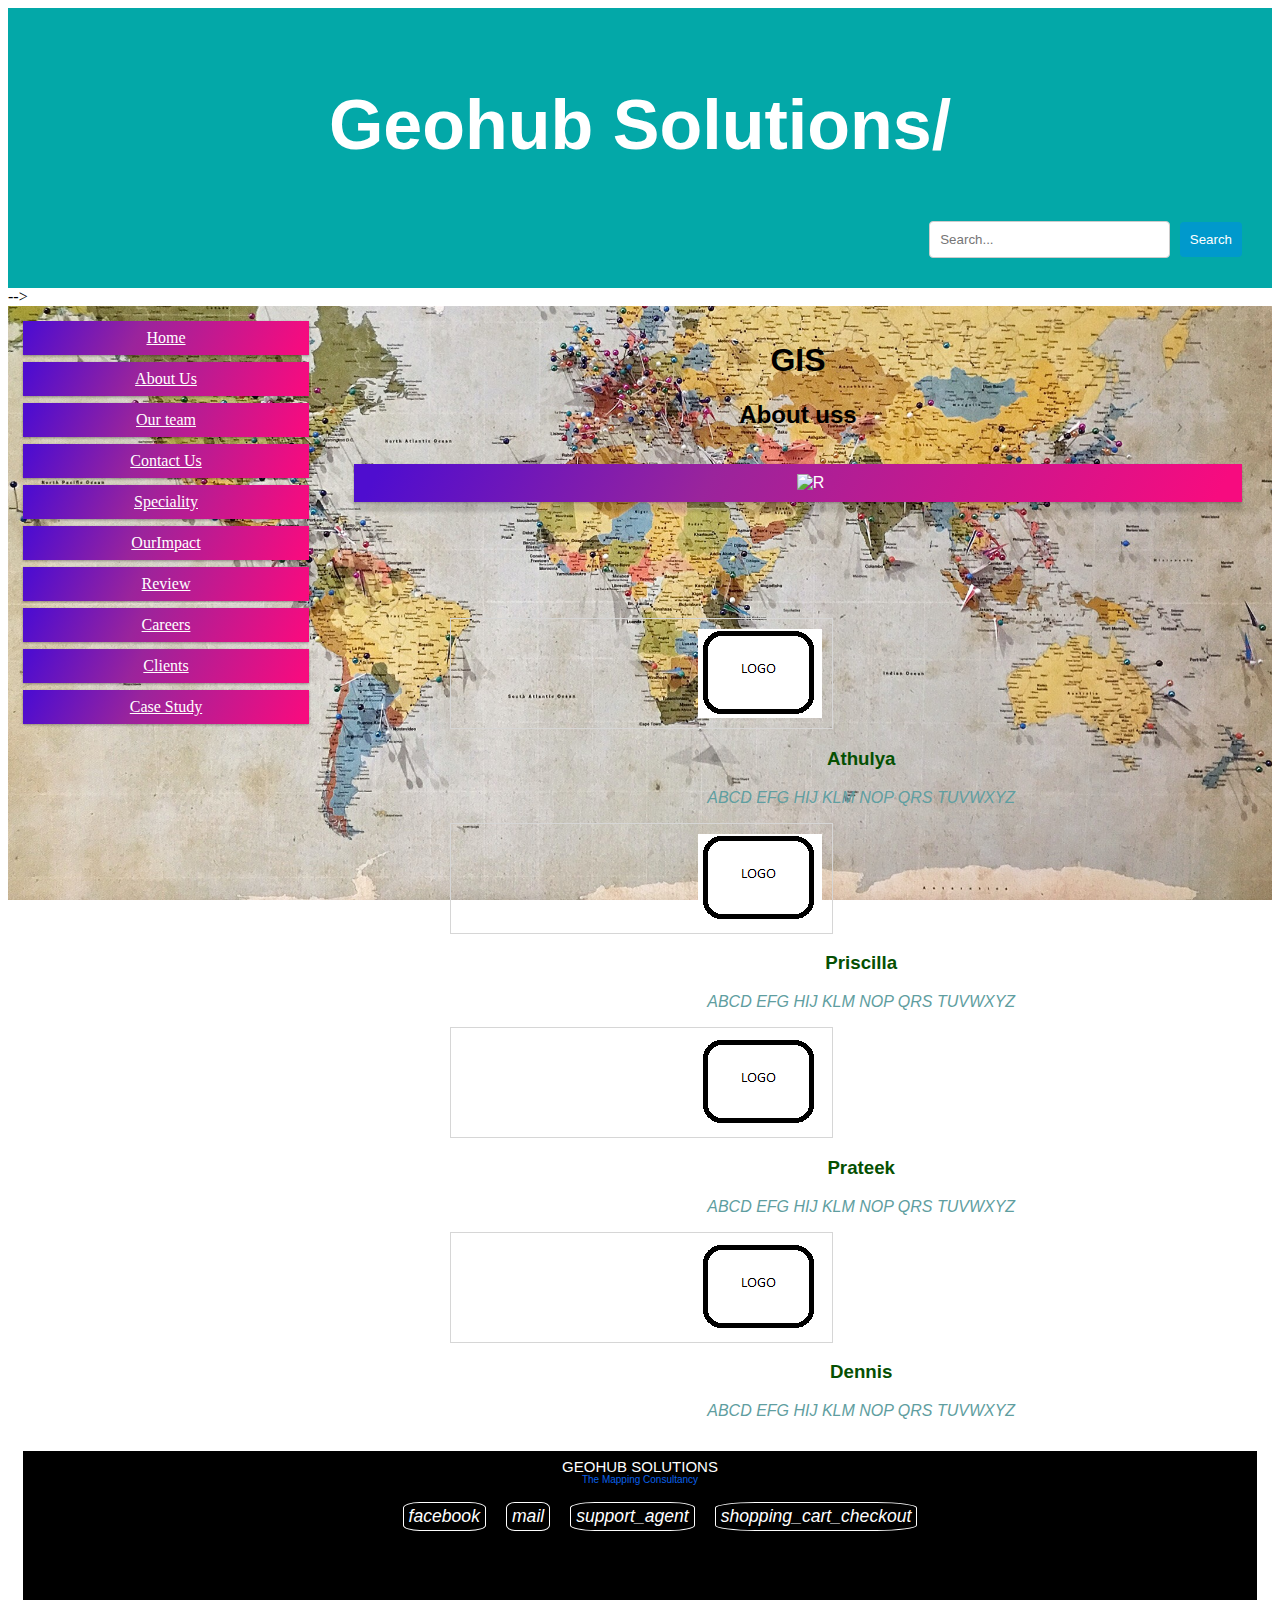
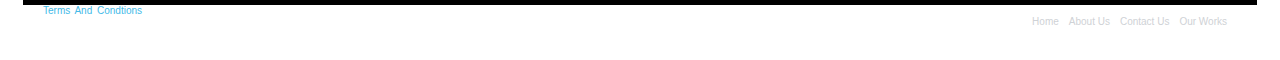
==== AboutUs.html @ e0e08eae "vb" ====
<!DOCTYPE html>
<html>
<head>
<meta name="viewport" content="width=device-width, initial-scale=1.0">
<link rel="stylesheet" href="css.css">

</head>
<body>
   <!-- Header 
    Owner: Athulya
   -->
<div class="header">
  <h1>Geohub Solutions/</h1>
      <!--  Search Bar
    Owner:Prateek
    From: www.w3schools.com
       -->
  <div class="searchc">
    <input type="text" id="search" name="search" placeholder="Search...">
    <button type="submit">Search</button>
  </div>
</div>
          <!-- Prateek's Code ends here  -->

       -->
<div class="wrapper">
  <div class="row">
  <div class="col-3 col-s-3 menu">
    <ul>
      <li><a href="index.html">Home</a></li>
      <li><a href="AboutUs.html">About Us</a></li>
      <li><a href="OurTeam.html">Our team</a></li>
      <li><a href="ContactUs.html">Contact Us</a></li>
      <li><a href="Speciality.html">Speciality</a></li>
      <li><a href="OurImpact.html">OurImpact</a></li>
      <li><a href="Review.html">Review</a></li>
      <li><a href="Careers.html">Careers</a></li>
      <li><a href="Clients.html">Clients</a></li>
      <li><a href="CaseStudy.html">Case Study</a></li>

    </ul>
  </div>
      <!--   Content of the page
             Owner:
             From:
       -->
  <div class="col-6 col-s-9">
    <h1>GIS</h1>
    <h2>About uss</h2>

      <div class="col-3 col-s-12">
    <div class="aside">
      <!--   
       -->
        <img src="AboutUS.jpg" alt="R" > 
    </div>
  </div>

      <!-- LOGO Starts from here where we have uses images of our favourite cartoons  
           Owner: Athulya
      -->
      </div>
      <div class="us">
        <img class="figure" src="images/LOGO.png" alt="Emmanuel">
        <h3 class="aboutname">Emmanuel</h3>
        <p class="about">ABCD EFG HIJ KLM NOP QRS TUVWXYZ</p>

      </div>
      <div class="us">
        <img class="figure" src="images/LOGO.png" alt="Emmanuel">
        <h3 class="aboutname">Athulya</h3>
        <p class="about">ABCD EFG HIJ KLM NOP QRS TUVWXYZ</p>
      </div>
      <div class="us">
        <img class="figure" src="images/LOGO.png" alt="Emmanuel">
        <h3 class="aboutname">Priscilla</h3>
        <p class="about">ABCD EFG HIJ KLM NOP QRS TUVWXYZ</p>
      </div>
      <div class="us">
        <img class="figure" src="images/LOGO.png" alt="Emmanuel">
        <h3 class="aboutname">Prateek</h3>
        <p class="about">ABCD EFG HIJ KLM NOP QRS TUVWXYZ</p>

      </div>
      <div class="us">
        <img class="figure" src="images/LOGO.png" alt="Emmanuel">
        <h3 class="aboutname">Dennis</h3>
        <p class="about">ABCD EFG HIJ KLM NOP QRS TUVWXYZ</p>

      </div>
 </div>
  </div>
  </div>
   <!-- Athulya's Code ends here -->

        </footer> 

            <!-- Priscilla footer
        source: https://www.w3schools.com/icons/default.asp 
     -->
          
    <div class="col-6 col-s-12">
      <footer >
        <div class="footer_start">
            <h3>GEOHUB SOLUTIONS</h3>
            <p> The Mapping Consultancy </p>
            <ul class = "footer_media">
                <li><a href="ContactUs.html"><i class="material-icons">facebook</i></a></li></li>
                <li><a href="ContactUs.html"><i class="material-icons">mail</i></a></li></li>
                <li><a href="ContactUs.html"><i class="material-icons">support_agent</i></a></li></li>
                <li><a href="ContactUs.html"><i class="material-icons">shopping_cart_checkout</i></a></li></li>
            </ul>
        </div>
        <div class="footer_copyright">
            <p><a href="index.html">Terms and condtions</a></p>
            <div class = footer_menu>
                <ul class="f-menu">
                    <li><a href="index.html">Home</a></li>
                    <li><a href="AboutUs.html">About Us</a></li>
                    <li><a href="ContactUs.html">Contact Us</a></li>
                    <li><a href="OurImpact.html">Our Works</a></li>
                </ul>
            </div>
        </div>
      </footer>
    </div>
</body>
</html>
---- css.css ----
* {
    box-sizing: border-box;
    font-family: sans-serif;
  }
  body{
    font-family: Cambria, Cochin, Georgia, Times, 'Times New Roman', serif;
}
  .row::after {
    content: "";
    clear: both;
    display: table;
    background-image: linear-gradient(currentColor, currentColor);
    background-position: 0% 100%;
  }
  
  [class*="col-"] {
    float: left;
    padding: 15px;
  }

.row::after {
  content: "";
  clear: both;
  display: table;   
  background-image: linear-gradient(currentColor, currentColor);
  background-position: 0% 100%;
}

[class*="col-"] {
  float: left;
  padding: 15px;
}


html {
  font-family:Cambria, Cochin, Georgia, Times, 'Times New Roman', serif;
}


.menu ul {
  list-style-type: none;
  margin: 0;
  padding: 0;
  font-family: Cambria, Cochin, Georgia, Times, 'Times New Roman', serif;
}

.menu li {
  padding: 8px;
  margin-bottom: 7px;
  background: linear-gradient(298deg,#f70b7f 3%,#9a249c 60%,#4f0dcf 97%);
  color: #ffffff;
  box-shadow: 0 1px 3px rgba(0,0,0,0.12), 0 1px 2px rgba(0,0,0,0.24);
}

.menu li a{
  color:white;
  cursor: pointer;
  display: inline-block;
  transition: all 0.3s;
  font-family: Cambria, Cochin, Georgia, Times, 'Times New Roman', serif;
}
.aside {
  background: linear-gradient(298deg,#f70b7f 3%,#9a249c 60%,#4f0dcf 97%);
  padding-left: 35px;
  padding-top: 10px;
  padding-bottom: 10px;
  padding-right: 10px;
  color: #ffffff;
  box-shadow: 0 10px 3px rgba(0,0,0,0.12), 0 1px 2px rgba(0,0,0,0.24);
}

.header {
  background-color: #03a8a8;
  padding: 30px;
  text-align: center;
  font-size: 35px;
  color: white;
  background-image: url("images/mount.jpg");
  background-attachment: fixed;
}

.header p{
  font-style:italic;
  padding: 0;
  margin: 0;
}

/* For mobile phones: */
[class*="col-"] {
  width: 100%;
}

@media only screen and (min-width: 600px) {
  /* For tablets: */
  .col-s-1 {width: 8.33%;}
  .col-s-2 {width: 16.66%;}
  .col-s-3 {width: 25%;}
  .col-s-4 {width: 33.33%;}
  .col-s-5 {width: 41.66%;}
  .col-s-6 {width: 50%;}
  .col-s-7 {width: 58.33%;}
  .col-s-8 {width: 66.66%;}
  .col-s-9 {width: 75%;}
  .col-s-10 {width: 83.33%;}
  .col-s-11 {width: 91.66%;}
  .col-s-12 {width: 100%;}

}
@media only screen and (mins-width: 768px) {
  /* For desktop: */
  .col-1 {width: 8.33%;}
  .col-2 {width: 16.66%;}
  .col-3 {width: 25%;}
  .col-4 {width: 33.33%;}
  .col-5 {width: 41.66%;}
  .col-6 {width: 50%;}
  .col-7 {width: 58.33%;}
  .col-8 {width: 66.66%;}
  .col-9 {width: 75%;}
  .col-10 {width: 83.33%;}
  .col-11 {width: 91.66%;}
  .col-12 {width: 100%;}

}
ul.li {
    font-family: Cambria, Cochin, Georgia, Times, 'Times New Roman', serif;
}


.careers{
text-align: center;

}
.CareerTitle{
font-weight:bold ;
background-color: lightpink;
}
.option_1{
text-align:center ;
padding: 2px;
background-color: lightcyan;
text-decoration: none;
font-family: Cambria, serif;
margin: 2px;
color: #9a249c ;
}
.option_2{
  text-align:center ;
  padding: 2px;
  background-color: lightblue;
  text-decoration: none;
  font-family: Cambria, serif;
  margin: 2px;
}
.option_3{
    text-align:center ;
    padding: 2px;
    background-color: lightcoral;
    text-decoration: none;
    font-family: Cambria, serif;
    margin: 2px;
  }
  .option_4{
    text-align:center ;
    padding: 2px;
    background-color: lightcoral;
    text-decoration: none;
    font-family: Cambria, serif;
    margin: 2px;
  }
  .option_5{
    text-align:center ;
    padding: 2px;
    background-color: lightblue;
    text-decoration: none;
    font-family: Cambria, serif;
    margin: 2px;
  }
.mail{
background-color: yellow;
padding: 3px; ;
-webkit-text-fill-color: crimson;
text-decoration: none;
}
  /* Style for seasrch container */
.searchc {
  text-align: right;
  margin-top: 20px;
}
.contact.content.h2{
  font-size: 50px;
}

/* Style for the search input */
.searchc input[type=text] {
  padding: 10px;
  width: 20%; /* Adjust width as needed */
  border: 1px solid #ccc;
  border-radius: 4px;
  box-sizing: border-box; /* Ensure padding doesn't increase width */
}

/* Style for the search button */
.searchc button {
  padding: 10px 10px;
  background-color: #0099cc;
  color: white;
  border: none;
  border-radius: 4px;
  cursor: pointer;


}

/*dennis*/
.logo{position:absolute;
top:10px;
left:10px;}

.wrapper{
min-width: 100%;
margin:0px auto;
background-color: dimgray;
background-image:url("images/andrew-stutesman-l68Z6eF2peA-unsplash.jpg");
background-position:center;
background-size: 100%;
font-family: 'Times New Roman', Times, serif;
text-align: center;

background-attachment: fixed;
background-size: cover;
          overflow-x: hidden;
          display: block;



}
/* .footer{
  position:bottom;
  bottom:0px}
.footer .footer-content {
/* max-width: 600px;  */
/*margin: 0 auto;
display: flexbox;
justify-content: space-between;
background-color: beige;
  margin-bottom:2px;
/* flex-direction: row; */

/*

.footer-content .footer-column ul {
list-style: none;
padding: 0;
background-color: beige;

/* text-decoration: none; */

/*
.footer-column ul li {
margin-bottom: 8px;
text-decoration: none;
}

.footer-column ul li a {
text-decoration: none;
color: #333;
transition: color 0.3s ease;
}

.footer-column ul li a:hover {
color: #555;
}
@media only screen and (min-width: 768px){
.footer-column{
  flex-direction:column;
}
.footer-content{
  flex-direction:column;
}

.footer ul li a{
    width: 100%;
    text-align: center;
}} */
.figure{
  display: block;
  margin: 0px;
  padding: 10px;
  text-align: left;
  border: 1px solid #d6d6d6;
  padding-left:30%;
  
  }
  
  .aboutheader {
  position: relative;
  padding: 200px 0; }
  
  .reviewback{background-image: url(images/blackback.png) ;
  background-attachment: fixed;
  background-size: cover;
            overflow-x: hidden;}
  .reviewper1{background-image: url("images/peopler.png");
  padding: 50px;
  margin-top: 10%;
  margin-bottom: 25%;
  margin-left: 25%;
  margin-right: 25%;
  
  }
  .reviewper2{font-family: Impact, Haettenschweiler, 'Arial Narrow Bold', sans-serif;
  font-style: italic;
  font-size: large;
  color: gold
  ;display: block;
  padding: 30px ;
  float:left;
  }
  .reviewper3{align-items: center;
  display:block;}
.aboutname{
font-family: Verdana, Geneva, Tahoma, sans-serif;
color: #055002;
font-weight: bold;
}

.us{margin-left: 35%;
display: block
;align-content: center;}

.about{font-family: 'Gill Sans', 'Gill Sans MT', Calibri, 'Trebuchet MS', sans-serif;
color: cadetblue;
font-style: italic;
}
/* Priscilla */

.footer{
  position: absolute;
  bottom: 0;
  left: 0;
  right: 0;
  background: rgb(225, 135, 239);
  height: auto;
  /* width: 100vw; */
  padding-top: 40px;
  color: rgb(13, 2, 72);
}
.footer_start{
  display: flex;
  align-items: center;
  justify-content: center;
  flex-direction: column;
  text-align: center;
  background-color:black ;
}
.footer_start h3{
  font-size:15px;;
  font-weight: 500;
  text-transform: capitalize;
  line-height: 1px;
  padding-bottom: 2px;
  margin-bottom: 0%;
}
.footer_start p{
  max-width: 500px;
  margin: 10px auto;
  line-height: 1px;
  font-size: 10px;
  color: #0a60ea;
}
.footer_media{
  list-style: none;
  display: flex;
  align-items:baseline;
  justify-content: center;
  margin: 1rem 0 3rem 0;
}
.footer_media ul{
  display: flex;
}
.footer_media li{
  margin: 0 10px;
}
.footer_media a{
  text-decoration: none;
  color: #fff;
  border: 1.1px solid white;
  padding: 5px;
  border-radius: 20%;

}
.footer_media a i{
  font-size: 1.1rem;
  width: 20px;
  transition: color .25s ease;
}
.footer_media a:hover i{
  color: rgb(61, 3, 65);
}
.footer_copyright{
  background: #000;
  /* width: 100vw; */
  padding: 20px;
  padding-bottom: 10px;
  text-align: center;
}
.footer_copyright p{
  float: left;
  font-size: 10px;
  word-spacing: 2px;
  text-transform: capitalize;
}
.footer_copyright p a{
  color:#44bae8;
  font-size: 10px;
  text-decoration: none;
}
.footer_copyright span{
  text-transform: uppercase;
  opacity: .4;
  font-weight: 200;
}
.footer_menu{
  float:right;

}
.footer_menu ul{
  display: flex;
}
.footer_menu ul li{
padding-right: 10px;
display: block;
}
.footer_menu ul li a{
  color: #cfd2d6;
  text-decoration: none;
  font-size: 10px;
}
.footer_menu ul li a:hover{
  color: #27bcda;
}  
@media (max-width:700px) {
  .footer_menu ul{
    display: flex;
    flex-direction: column;
    margin-top: 10px;
    margin-bottom: 20px;
  }
  .footer_media {
    
      display: flex;
      flex-direction: column;
      margin-top: 10px;
      margin-bottom: 20px;
    
  }
  }
  .remote{
    color: #4f0dcf;
    font-weight: 300;
    text-align: center;
    padding: 12px;
  }
  .remote_header{
    color:#9a249c;
    font-style:italic ;
    text-align: center;

  }

  .overview p{
    color: #000;
    font-family:'Lucida Sans', 'Lucida Sans Regular', 'Lucida Grande', 'Lucida Sans Unicode', Geneva, Verdana, sans-serif;
    text-align: left;
  }
  .remote_image{
    height: auto;
    width: 50%;
  }
/*athulya contact*/
  .image{
    background-image:url("images/as-1.png");
    background-repeat: no-repeat;
    background-size: cover;
  }
  .contact{
  padding-top: 10px;
  padding-right: 90px;
  padding-bottom: 70px;
  padding-left: 80px;
  min-height:100vh;
  text-align:center;

  }
  .content{
    max-width:800px;
    margin:0 auto;

  }
  .content h2{
    font-size:36px;
    
    color:#d6d6d6
  }
  .content p{
    font-size:40px;
    color:#ccc

  }
  .methods{
    display:grid;
    grid-template-columns: auto auto ;
    gap:2px;
  }
 .hmm {
    font-size: larger;
    line-height: 0.8cm;
    padding-left: 60px;
  }
  
  .hmm1{
padding-top: 80px;
line-height: 0.6cm;
  }

.hmm2{
  border: 1px solid #ddd;
  border-radius: 4px;
  padding: 5px;
  width: 412px;
}


.hmm2:hover {
  box-shadow: 0 0 2px 1px rgba(0, 140, 186, 0.5);
}
/* Emmanuel - home - new box */
.newbox{
  float: right;
}
#clickbox1{
  width: 300px;
 height: 200px;
 background: linear-gradient(298deg,#f70b7f 3%,#9a249c 60%,#4f0dcf 97%);
 text-align: center;
 font-size: larger;
 color: #fff;
 cursor: pointer;
 border: 10px solid #fff;
 border-radius: 20px;
 }

#clickbox2{
  width: 300px;
 height: 200px;
 background: linear-gradient(298deg,#f70b7f 3%,#9a249c 60%,#4f0dcf 97%);
 text-align: center;
 font-size: larger;
 color: #fff;
 cursor: pointer;
 border: 10px solid #fff;
 border-radius: 20px;
 }

#clickbox3{
  width: 300px;
 height: 200px;
 background: linear-gradient(298deg,#f70b7f 3%,#9a249c 60%,#4f0dcf 97%);
 text-align: center;
 font-size: larger;
 color: #fff;
 cursor: pointer;
 border: 10px solid #fff;
 border-radius: 20px;
 }
 /* end of new box */

h3{
    color:white;
}
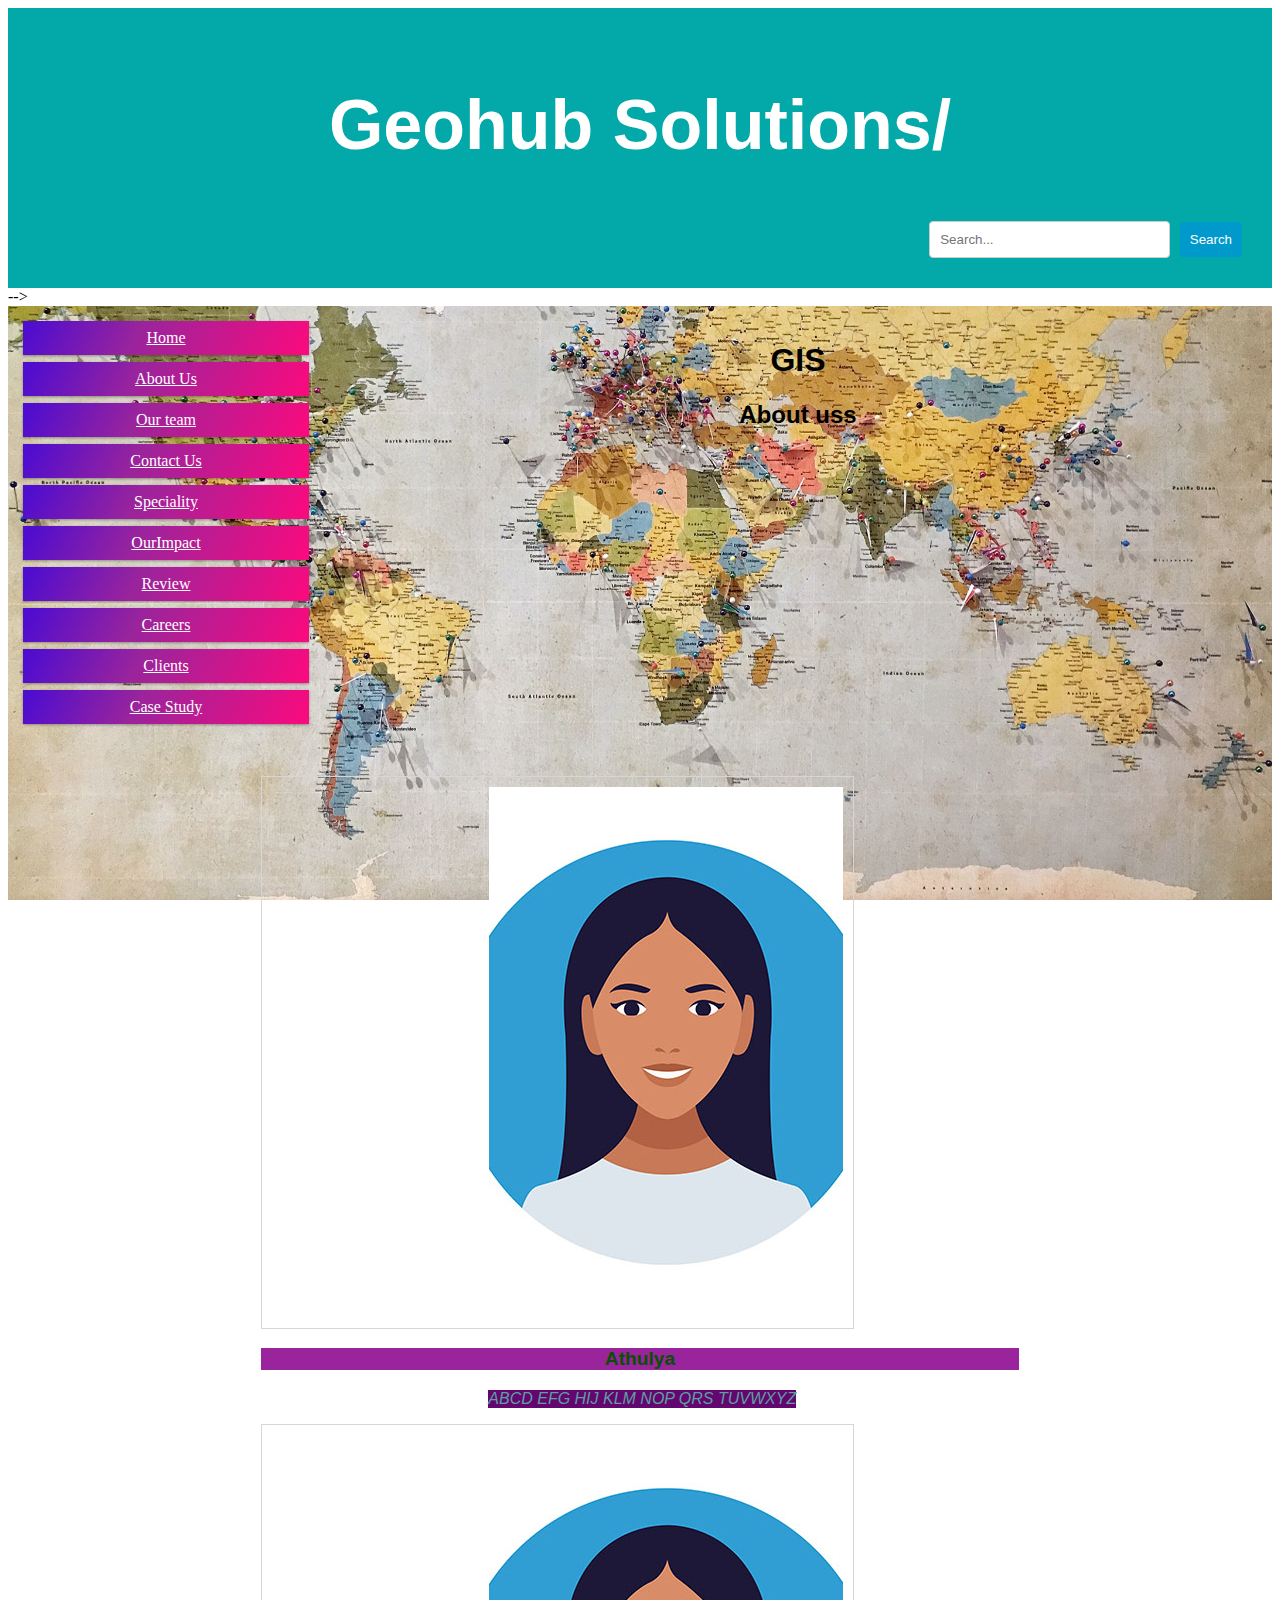
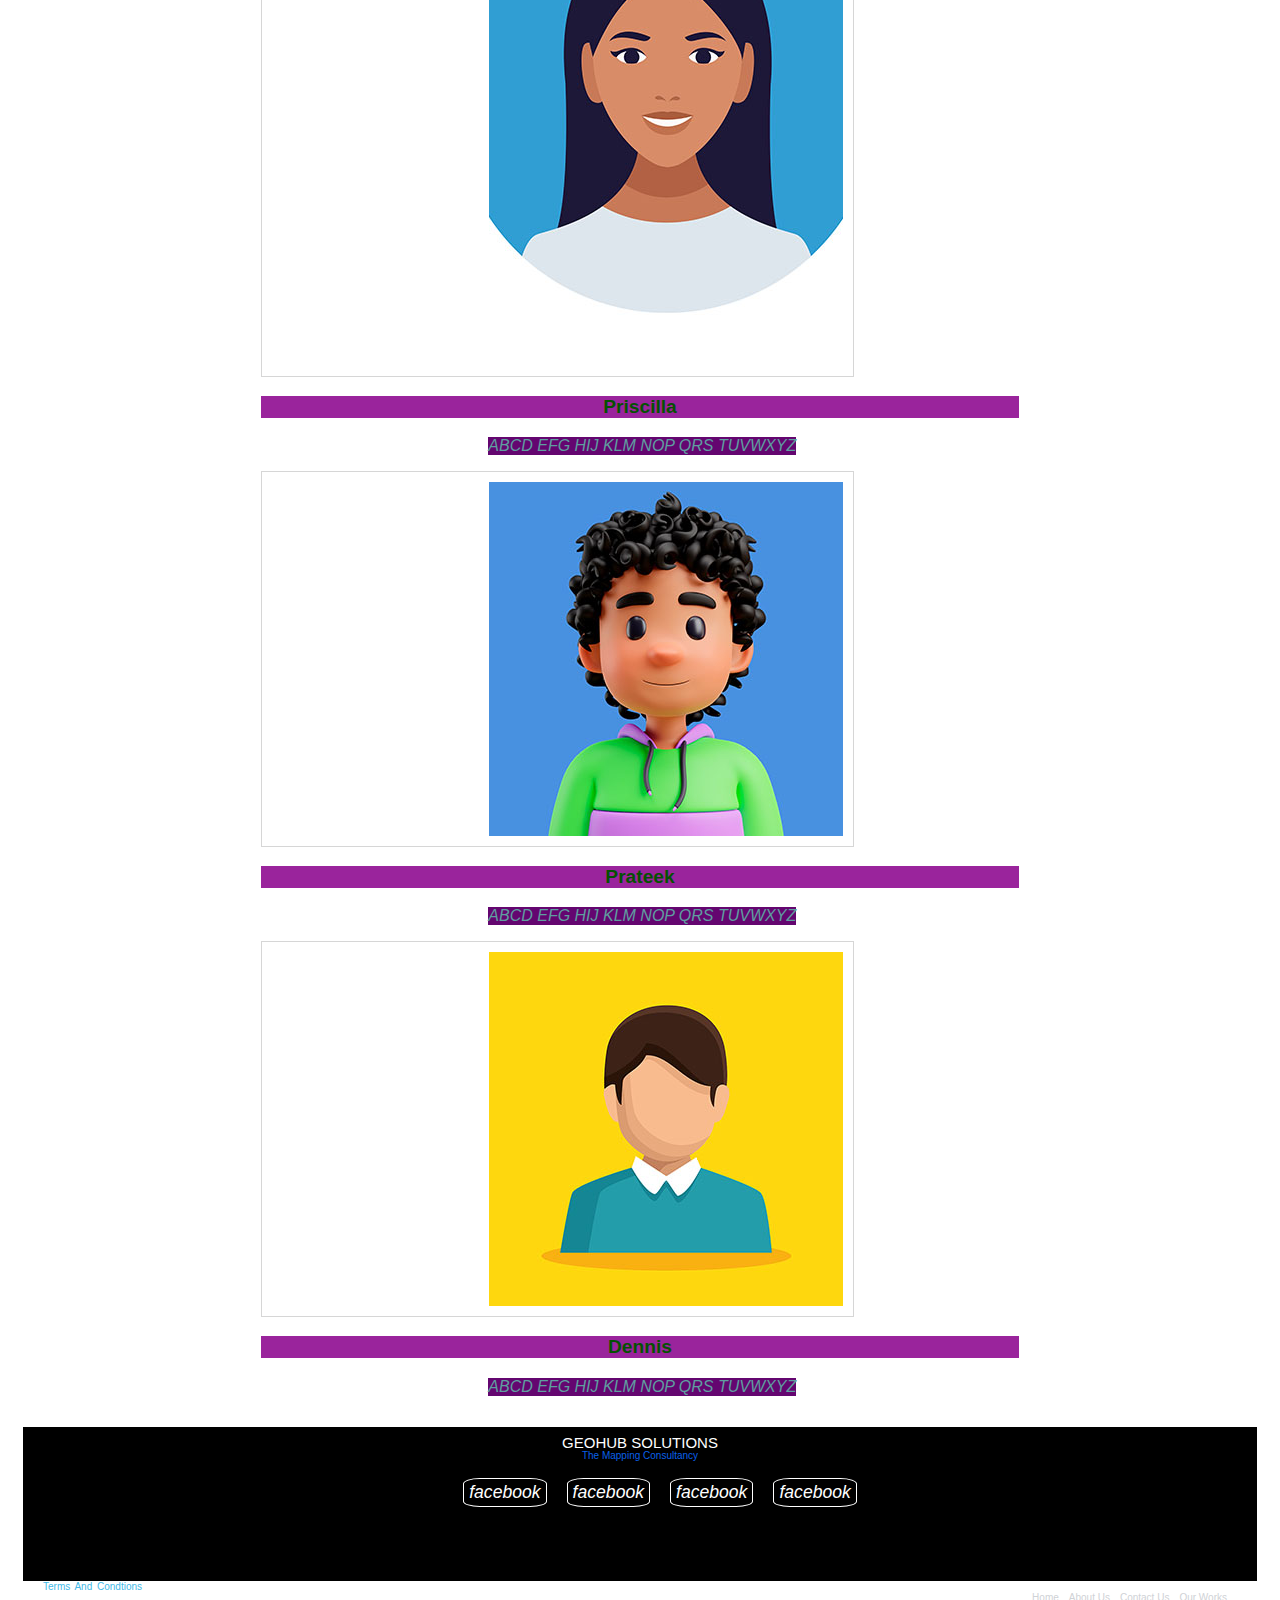
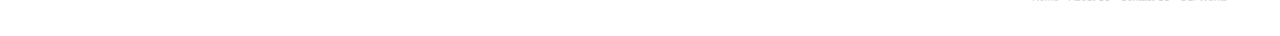
==== commit 92484ef2: "D" ====
--- a/AboutUs.html
+++ b/AboutUs.html
@@ -49,48 +49,46 @@
     <h2>About uss</h2>
 
       <div class="col-3 col-s-12">
-    <div class="aside">
-      <!--   
-       -->
-        <img src="AboutUS.jpg" alt="R" > 
-    </div>
+    
   </div>
 
       <!-- LOGO Starts from here where we have uses images of our favourite cartoons  
            Owner: Athulya
       -->
-      </div>
+      </div >
+      <section class="usmod">
       <div class="us">
-        <img class="figure" src="images/LOGO.png" alt="Emmanuel">
+        <img class="figure" src="images/60111.jpg" alt="Emmanuel">
         <h3 class="aboutname">Emmanuel</h3>
         <p class="about">ABCD EFG HIJ KLM NOP QRS TUVWXYZ</p>
 
       </div>
       <div class="us">
-        <img class="figure" src="images/LOGO.png" alt="Emmanuel">
+        <img class="figure" src="images/2289_SkVNQSBGQU1PIDEwMjgtMTEz.jpg" alt="Emmanuel">
         <h3 class="aboutname">Athulya</h3>
         <p class="about">ABCD EFG HIJ KLM NOP QRS TUVWXYZ</p>
       </div>
       <div class="us">
-        <img class="figure" src="images/LOGO.png" alt="Emmanuel">
+        <img class="figure" src="images/2289_SkVNQSBGQU1PIDEwMjgtMTEz.jpg" alt="Emmanuel">
         <h3 class="aboutname">Priscilla</h3>
         <p class="about">ABCD EFG HIJ KLM NOP QRS TUVWXYZ</p>
       </div>
       <div class="us">
-        <img class="figure" src="images/LOGO.png" alt="Emmanuel">
+        <img class="figure" src="images/9434619.jpg" alt="Emmanuel">
         <h3 class="aboutname">Prateek</h3>
         <p class="about">ABCD EFG HIJ KLM NOP QRS TUVWXYZ</p>
 
       </div>
       <div class="us">
-        <img class="figure" src="images/LOGO.png" alt="Emmanuel">
+        <img class="figure" src="images/60111.jpg" alt="Emmanuel">
         <h3 class="aboutname">Dennis</h3>
         <p class="about">ABCD EFG HIJ KLM NOP QRS TUVWXYZ</p>
-
+</div>
       </div>
  </div>
   </div>
   </div>
+</section>
    <!-- Athulya's Code ends here -->
 
         </footer> 
@@ -105,10 +103,10 @@
             <h3>GEOHUB SOLUTIONS</h3>
             <p> The Mapping Consultancy </p>
             <ul class = "footer_media">
-                <li><a href="ContactUs.html"><i class="material-icons">facebook</i></a></li></li>
-                <li><a href="ContactUs.html"><i class="material-icons">mail</i></a></li></li>
-                <li><a href="ContactUs.html"><i class="material-icons">support_agent</i></a></li></li>
-                <li><a href="ContactUs.html"><i class="material-icons">shopping_cart_checkout</i></a></li></li>
+                <li><a href="#"><i class="material-icons">facebook</i></a></li></li>
+                <li><a href="#"><i class="material-icons">facebook</i></a></li></li>
+                <li><a href="#"><i class="material-icons">facebook</i></a></li></li>
+                <li><a href="#"><i class="material-icons">facebook</i></a></li></li>
             </ul>
         </div>
         <div class="footer_copyright">
@@ -122,8 +120,8 @@
                 </ul>
             </div>
         </div>
-      </footer>
-    </div>
+    </footer>
+  </div>
 </body>
 </html>
  
--- a/css.css
+++ b/css.css
@@ -324,15 +324,30 @@
 font-family: Verdana, Geneva, Tahoma, sans-serif;
 color: #055002;
 font-weight: bold;
-}
-
-.us{margin-left: 35%;
-display: block
-;align-content: center;}
+font-size:larger;
+margin-left: 0%;
+padding-left: 0%;
+background-color: #9a249c;
+
+}
+.usmod{margin-left:20%;
+  align-items: center;
+  margin-right: 20%;
+
+}
+.us{
+display: block;
+align-content: center;
+
+}
 
 .about{font-family: 'Gill Sans', 'Gill Sans MT', Calibri, 'Trebuchet MS', sans-serif;
 color: cadetblue;
 font-style: italic;
+background-color: #640670;
+margin-left: 30%;
+margin-right: 30%;
+width: max-content;
 }
 /* Priscilla */
 
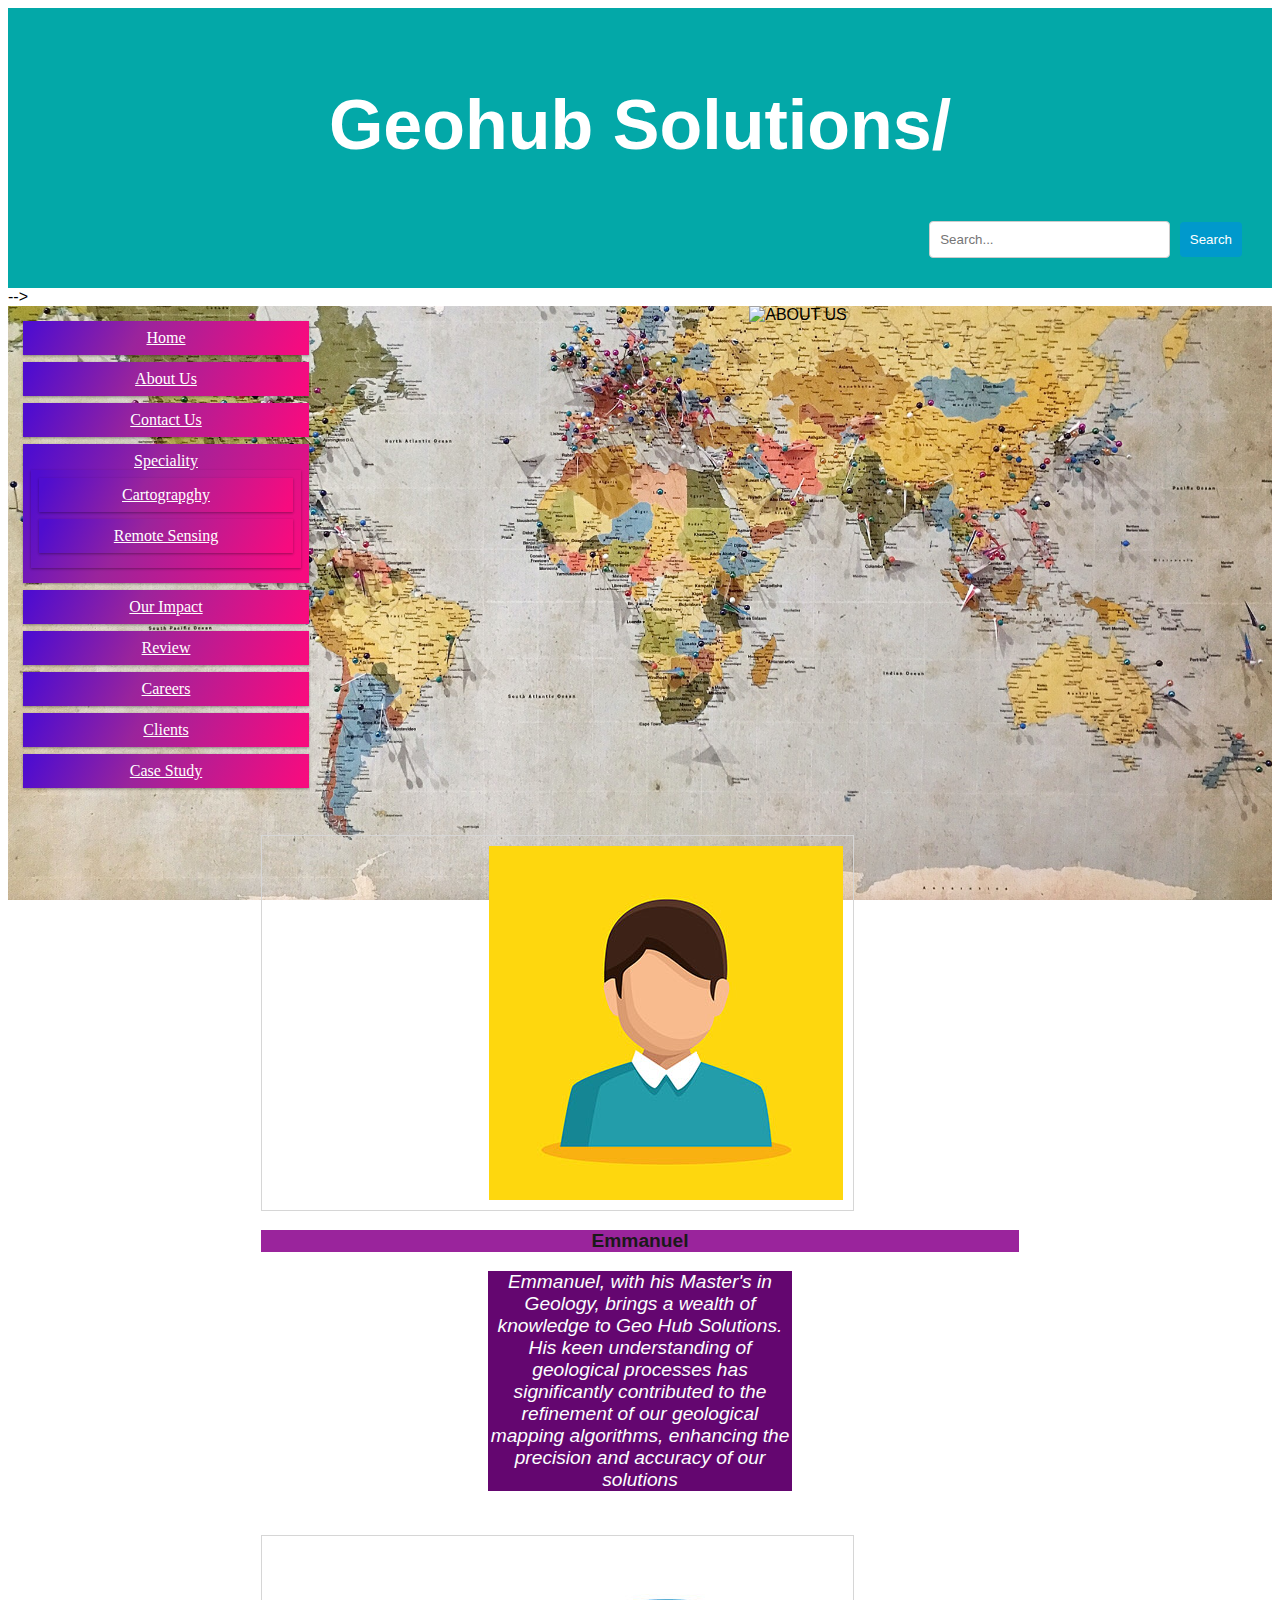
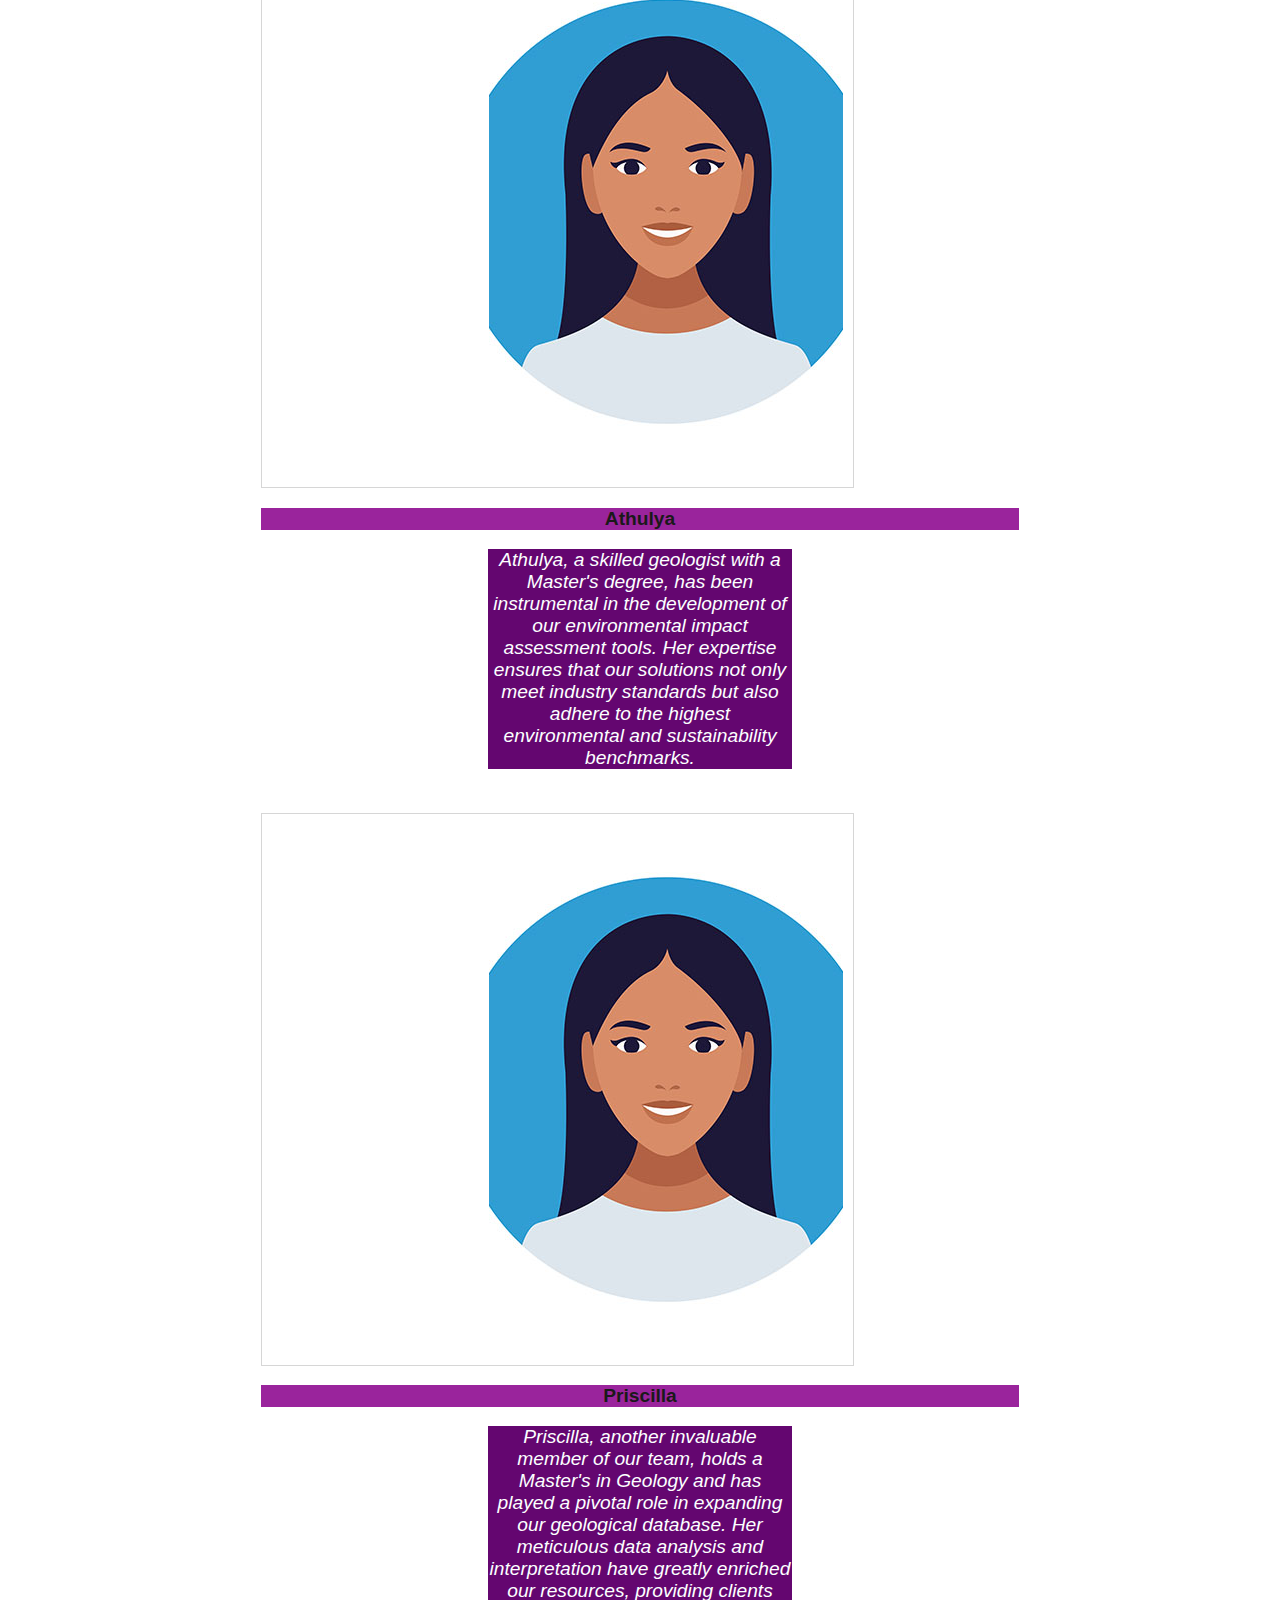
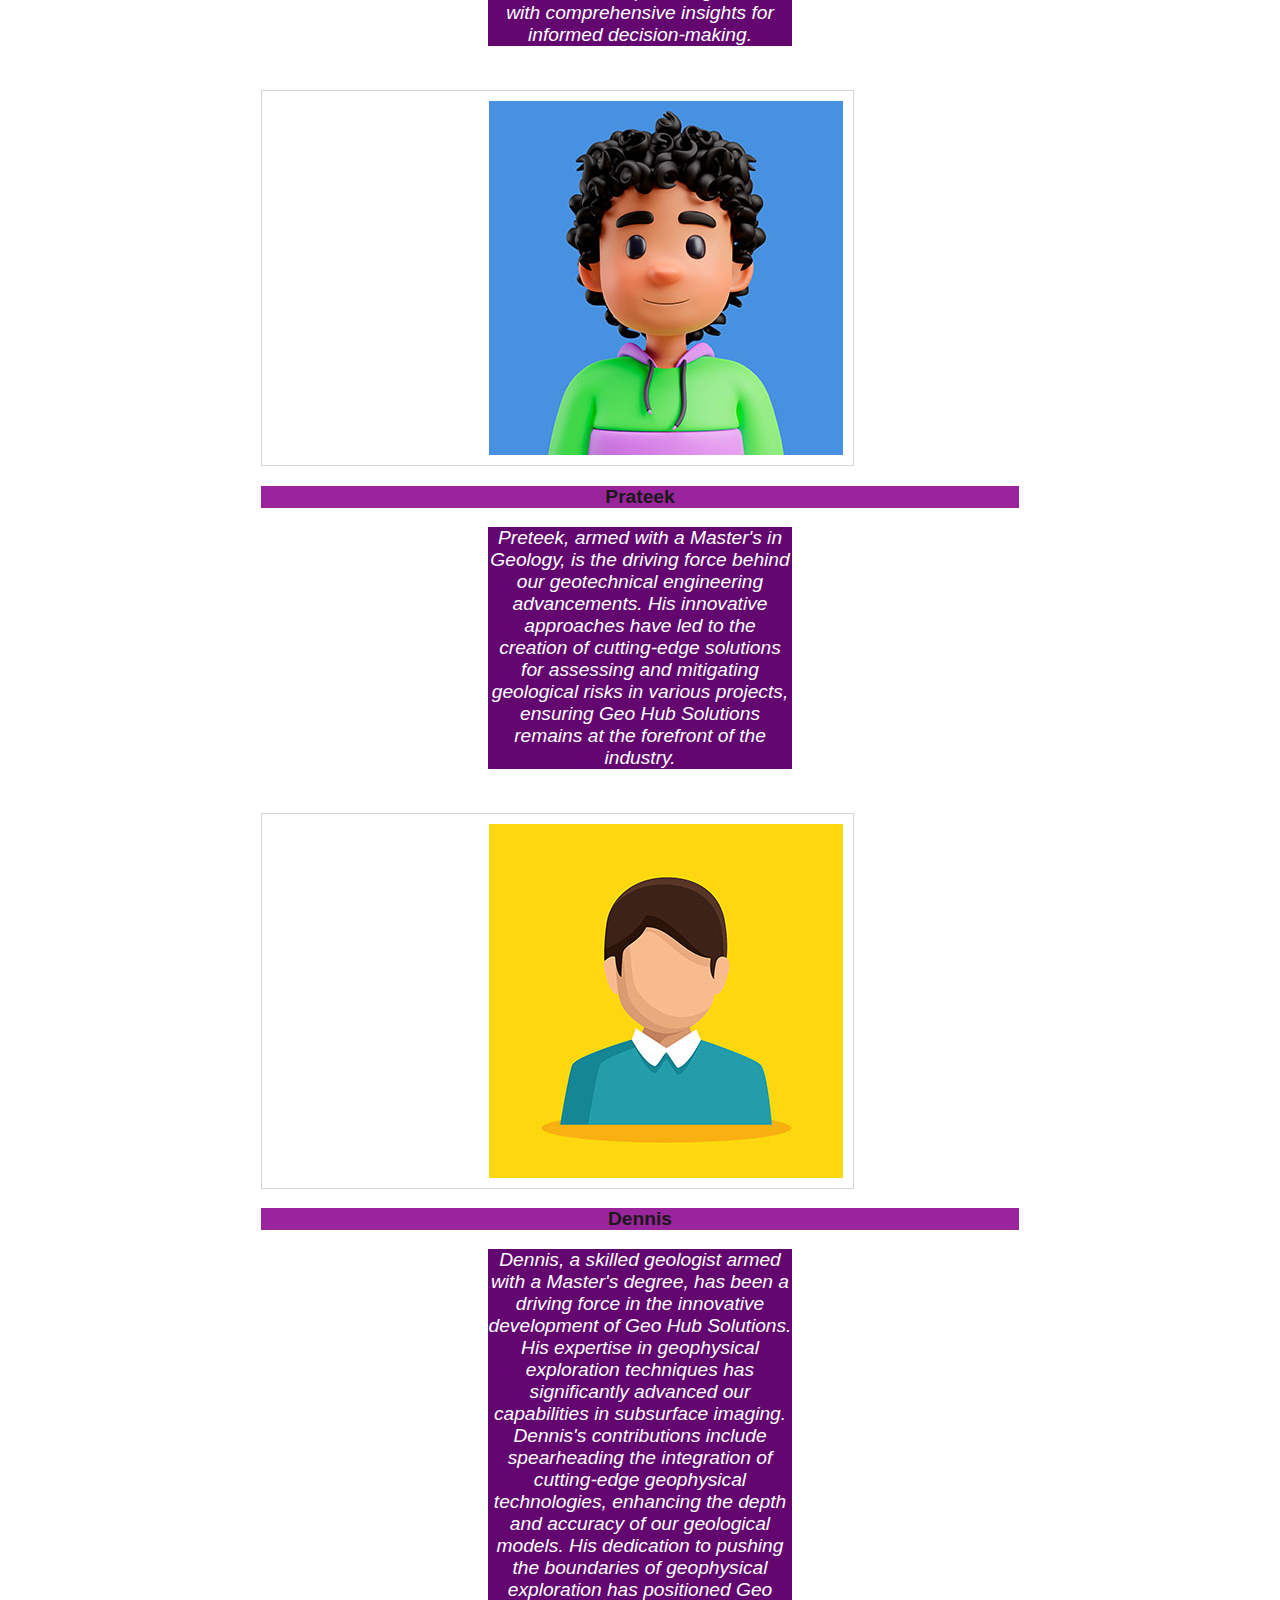
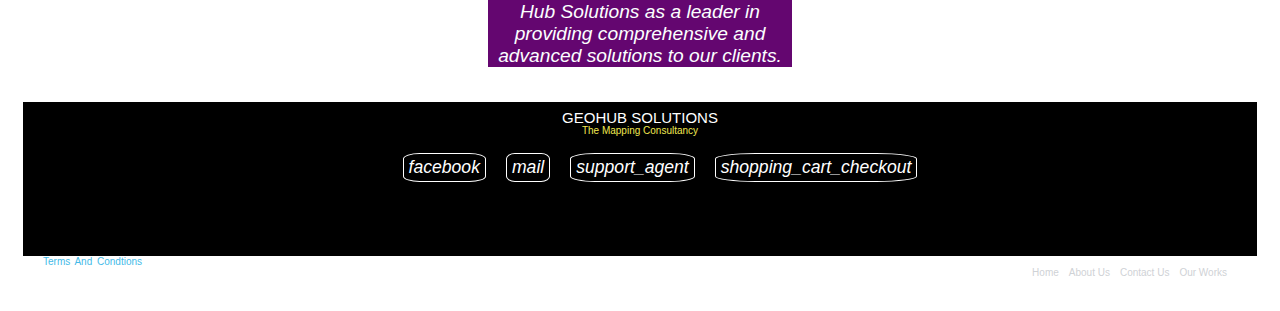
==== commit ed594f20: "Merge branch 'main' of https://github.com/prateekk13/a3web" ====
--- a/AboutUs.html
+++ b/AboutUs.html
@@ -29,10 +29,18 @@
     <ul>
       <li><a href="index.html">Home</a></li>
       <li><a href="AboutUs.html">About Us</a></li>
-      <li><a href="OurTeam.html">Our team</a></li>
       <li><a href="ContactUs.html">Contact Us</a></li>
-      <li><a href="Speciality.html">Speciality</a></li>
-      <li><a href="OurImpact.html">OurImpact</a></li>
+      <li>
+        <a href="#">Speciality</a>  <ul>
+          <li>
+            <ul>
+              <li><a href="Speciality.html">Cartograpghy</a></li>
+              <li><a href="remote.html">Remote Sensing</a></li>
+            </ul>
+          </li>
+        </ul>
+      </li>
+      <li><a href="OurImpact.html">Our Impact</a></li>
       <li><a href="Review.html">Review</a></li>
       <li><a href="Careers.html">Careers</a></li>
       <li><a href="Clients.html">Clients</a></li>
@@ -41,61 +49,71 @@
     </ul>
   </div>
       <!--   Content of the page
-             Owner:
-             From:
+             Owner: dENNIS
+             From: own
        -->
-  <div class="col-6 col-s-9">
-    <h1>GIS</h1>
-    <h2>About uss</h2>
+  <div >
+     <!-- A picture showing'About Us' 
+     Owner : Dennis
+     Source: Pexels.com-->
+    <img class="abthed" src="images/istockphoto-492025669-1024x1024.jpg" alt="ABOUT US">
 
-      <div class="col-3 col-s-12">
+     
     
   </div>
 
       <!-- LOGO Starts from here where we have uses images of our favourite cartoons  
            Owner: Athulya
+           source: Google
       -->
       </div >
       <section class="usmod">
       <div class="us">
         <img class="figure" src="images/60111.jpg" alt="Emmanuel">
         <h3 class="aboutname">Emmanuel</h3>
-        <p class="about">ABCD EFG HIJ KLM NOP QRS TUVWXYZ</p>
+        <p class="about">Emmanuel, with his Master's in Geology, brings a wealth of knowledge to Geo Hub Solutions. His keen understanding of geological processes has significantly contributed to the refinement of our geological mapping algorithms, enhancing the precision and accuracy of our solutions</p>
 
       </div>
       <div class="us">
         <img class="figure" src="images/2289_SkVNQSBGQU1PIDEwMjgtMTEz.jpg" alt="Emmanuel">
         <h3 class="aboutname">Athulya</h3>
-        <p class="about">ABCD EFG HIJ KLM NOP QRS TUVWXYZ</p>
+        <p class="about">Athulya, a skilled geologist with a Master's degree, has been instrumental in the development of our environmental impact assessment tools. Her expertise ensures that our solutions not only meet industry standards but also adhere to the highest environmental and sustainability benchmarks.</p>
       </div>
       <div class="us">
         <img class="figure" src="images/2289_SkVNQSBGQU1PIDEwMjgtMTEz.jpg" alt="Emmanuel">
         <h3 class="aboutname">Priscilla</h3>
-        <p class="about">ABCD EFG HIJ KLM NOP QRS TUVWXYZ</p>
+        <p class="about">Priscilla, another invaluable member of our team, holds a Master's in Geology and has played a pivotal role in expanding our geological database. Her meticulous data analysis and interpretation have greatly enriched our resources, providing clients with comprehensive insights for informed decision-making.</p>
       </div>
       <div class="us">
         <img class="figure" src="images/9434619.jpg" alt="Emmanuel">
         <h3 class="aboutname">Prateek</h3>
-        <p class="about">ABCD EFG HIJ KLM NOP QRS TUVWXYZ</p>
+        <p class="about">Preteek, armed with a Master's in Geology, is the driving force behind our geotechnical engineering advancements. His innovative approaches have led to the creation of cutting-edge solutions for assessing and mitigating geological risks in various projects, ensuring Geo Hub Solutions remains at the forefront of the industry.</p>
 
       </div>
       <div class="us">
         <img class="figure" src="images/60111.jpg" alt="Emmanuel">
         <h3 class="aboutname">Dennis</h3>
-        <p class="about">ABCD EFG HIJ KLM NOP QRS TUVWXYZ</p>
+        <p class="about">Dennis, a skilled geologist armed with a Master's degree, has been a driving force in the innovative development of Geo Hub Solutions. His expertise in geophysical exploration techniques has significantly advanced our capabilities in subsurface imaging. Dennis's contributions include spearheading the integration of cutting-edge geophysical technologies, enhancing the depth and accuracy of our geological models. His dedication to pushing the boundaries of geophysical exploration has positioned Geo Hub Solutions as a leader in providing comprehensive and advanced solutions to our clients.
+
+
+
+
+
+
+        </p>
 </div>
       </div>
  </div>
   </div>
-  </div>
+  
 </section>
    <!-- Athulya's Code ends here -->
 
         </footer> 
 
             <!-- Priscilla footer
-        source: https://www.w3schools.com/icons/default.asp 
-     -->
+                 source: https://www.w3schools.com/icons/default.asp 
+              -->
           
     <div class="col-6 col-s-12">
       <footer >
@@ -103,10 +121,10 @@
             <h3>GEOHUB SOLUTIONS</h3>
             <p> The Mapping Consultancy </p>
             <ul class = "footer_media">
-                <li><a href="#"><i class="material-icons">facebook</i></a></li></li>
-                <li><a href="#"><i class="material-icons">facebook</i></a></li></li>
-                <li><a href="#"><i class="material-icons">facebook</i></a></li></li>
-                <li><a href="#"><i class="material-icons">facebook</i></a></li></li>
+                <li><a href="ContactUs.html"><i class="material-icons">facebook</i></a></li></li>
+                <li><a href="ContactUs.html"><i class="material-icons">mail</i></a></li></li>
+                <li><a href="ContactUs.html"><i class="material-icons">support_agent</i></a></li></li>
+                <li><a href="ContactUs.html"><i class="material-icons">shopping_cart_checkout</i></a></li></li>
             </ul>
         </div>
         <div class="footer_copyright">
@@ -120,8 +138,8 @@
                 </ul>
             </div>
         </div>
-    </footer>
-  </div>
+      </footer>
+    </div>
 </body>
 </html>
  
--- a/css.css
+++ b/css.css
@@ -1,11 +1,9 @@
 
 * {
     box-sizing: border-box;
-    font-family: sans-serif;
-  }
-  body{
-    font-family: Cambria, Cochin, Georgia, Times, 'Times New Roman', serif;
-}
+    font-family: 'Gill Sans', 'Gill Sans MT', Calibri, 'Trebuchet MS', sans-serif;
+  }
+  
   .row::after {
     content: "";
     clear: both;
@@ -232,58 +230,7 @@
 background-size: cover;
           overflow-x: hidden;
           display: block;
-
-
-
-}
-/* .footer{
-  position:bottom;
-  bottom:0px}
-.footer .footer-content {
-/* max-width: 600px;  */
-/*margin: 0 auto;
-display: flexbox;
-justify-content: space-between;
-background-color: beige;
-  margin-bottom:2px;
-/* flex-direction: row; */
-
-/*
-
-.footer-content .footer-column ul {
-list-style: none;
-padding: 0;
-background-color: beige;
-
-/* text-decoration: none; */
-
-/*
-.footer-column ul li {
-margin-bottom: 8px;
-text-decoration: none;
-}
-
-.footer-column ul li a {
-text-decoration: none;
-color: #333;
-transition: color 0.3s ease;
-}
-
-.footer-column ul li a:hover {
-color: #555;
-}
-@media only screen and (min-width: 768px){
-.footer-column{
-  flex-direction:column;
-}
-.footer-content{
-  flex-direction:column;
-}
-
-.footer ul li a{
-    width: 100%;
-    text-align: center;
-}} */
+}
 .figure{
   display: block;
   margin: 0px;
@@ -322,7 +269,8 @@
   display:block;}
 .aboutname{
 font-family: Verdana, Geneva, Tahoma, sans-serif;
-color: #055002;
+color: #1a1919;
+font-size: 50px;
 font-weight: bold;
 font-size:larger;
 margin-left: 0%;
@@ -338,27 +286,28 @@
 .us{
 display: block;
 align-content: center;
+margin-top:25PX;
 
 }
 
 .about{font-family: 'Gill Sans', 'Gill Sans MT', Calibri, 'Trebuchet MS', sans-serif;
-color: cadetblue;
+color: rgb(252, 255, 255);
 font-style: italic;
 background-color: #640670;
 margin-left: 30%;
 margin-right: 30%;
-width: max-content;
+
 }
 /* Priscilla */
 
 .footer{
   position: absolute;
-  bottom: 0;
-  left: 0;
-  right: 0;
+  bottom: 0px;
+  left: 0px;
+  right: 0px;
   background: rgb(225, 135, 239);
   height: auto;
-  /* width: 100vw; */
+  width: 100%;
   padding-top: 40px;
   color: rgb(13, 2, 72);
 }
@@ -377,20 +326,21 @@
   line-height: 1px;
   padding-bottom: 2px;
   margin-bottom: 0%;
+  color:white;
 }
 .footer_start p{
   max-width: 500px;
   margin: 10px auto;
   line-height: 1px;
   font-size: 10px;
-  color: #0a60ea;
+  color: #f0e850;
 }
 .footer_media{
   list-style: none;
   display: flex;
   align-items:baseline;
   justify-content: center;
-  margin: 1rem 0 3rem 0;
+  margin: 1rem 0 3rem 0rem;
 }
 .footer_media ul{
   display: flex;
@@ -472,7 +422,7 @@
     
   }
   }
-  .remote{
+  .remote_page{
     color: #4f0dcf;
     font-weight: 300;
     text-align: center;
@@ -484,51 +434,126 @@
     text-align: center;
 
   }
-
+  .remote_image{
+    height: auto;
+    width: 100%;
+  }
+  .remote_1{
+    height: 197px;
+    width:350px;
+    display:flex;
+    padding:10px;
+  }
+  .remote_1 .remote_photo{
+    display: flex;
+    padding: 10px;
+  }
+  .remote_image_2{
+    margin: 10px;
+  }
+  .remote_3{
+    height: 197px;
+    width:350px;
+    display:flex;
+    padding:10px;
+  }
+  .remote_3 .remote_page_image-2{
+    display: flex;
+    padding: 20px;
+    flex-direction: column;
+  }
+    /* Code :Priscilla ends */
   .overview p{
     color: #000;
     font-family:'Lucida Sans', 'Lucida Sans Regular', 'Lucida Grande', 'Lucida Sans Unicode', Geneva, Verdana, sans-serif;
     text-align: left;
   }
-  .remote_image{
-    height: auto;
-    width: 50%;
-  }
+  
+    
 /*athulya contact*/
-  .image{
-    background-image:url("images/as-1.png");
-    background-repeat: no-repeat;
-    background-size: cover;
-  }
+  .contactpage{
+    display:inline;
+  }
+  
+  .allcontainer{
+    margin-left: 30%;
+    margin-bottom: 30%;
+    }
   .contact{
-  padding-top: 10px;
-  padding-right: 90px;
-  padding-bottom: 70px;
-  padding-left: 80px;
-  min-height:100vh;
-  text-align:center;
-
-  }
-  .content{
-    max-width:800px;
-    margin:0 auto;
-
-  }
-  .content h2{
-    font-size:36px;
-    
-    color:#d6d6d6
-  }
-  .content p{
-    font-size:40px;
-    color:#ccc
-
-  }
-  .methods{
-    display:grid;
-    grid-template-columns: auto auto ;
-    gap:2px;
-  }
+  background-color: lightgrey;
+  width: 40%;
+  border: 15px solid green;
+  display:box;
+  box-pack:center;
+  padding: 50px;
+  
+ }
+  /* .content{
+    max-width:1140px;
+    width: 100%;
+    padding-right: 15px;
+    padding-left: 15px;
+    margin-right: auto;
+    margin-left: auto;
+    display:block;
+    box-sizing:border-box;
+}
+
+  .contactus{
+    -webkit-box-pack: center;
+    justify-content: center;
+    display:flex;
+    margin-right:-15px;
+    margin-left: -15px;
+    box-sizing:border-box;
+  }
+  .heading-section{
+    font-size:28px;
+    color:#000;
+    font-weight: 300;
+    font-family: "Poppins", Arial, sans-serif;
+    display:block;
+
+  }
+  .service{
+    margin-left: 0;
+    margin-right: 0;
+    display:flex;
+    box-sizing:border-box;
+  }
+  .left{
+    padding-right:0;
+    padding-left:0;
+    display:block;
+    -webkit-box-flex: 0;
+    max-width: 50px;
+    position: relative;
+   
+  }
+  .details{
+    box-sizing:border-box;
+    display: block;
+
+  }
+  .write{
+    margin-bottom: 0;
+    line-height: 1.5;
+    font-weight: 400;
+    font-family: "Poppins", Arial, sans-serif;
+    font-size: 20px;
+
+  }
+
+ */
+ /* image on homepage */
+ .okok{
+  max-height: 500px;
+ }
+
+
+
+
+  
  .hmm {
     font-size: larger;
     line-height: 0.8cm;
@@ -591,7 +616,29 @@
  border-radius: 20px;
  }
  /* end of new box */
-
-h3{
+ /* casestudy font */
+
+ p{
+  font-size: larger;
+ }
+h1{
     color:white;
 }
+/*client page*/
+.clients{
+  font-size: 40px;
+  color:#640670;
+  text-decoration: underline;
+}
+.slide{
+  width:750px;
+  margin: auto;
+  border:5px solid ;
+  
+}
+.any{
+  color:#0099cc;
+  font-size: 20px;
+  font-weight: bolder;
+}
+
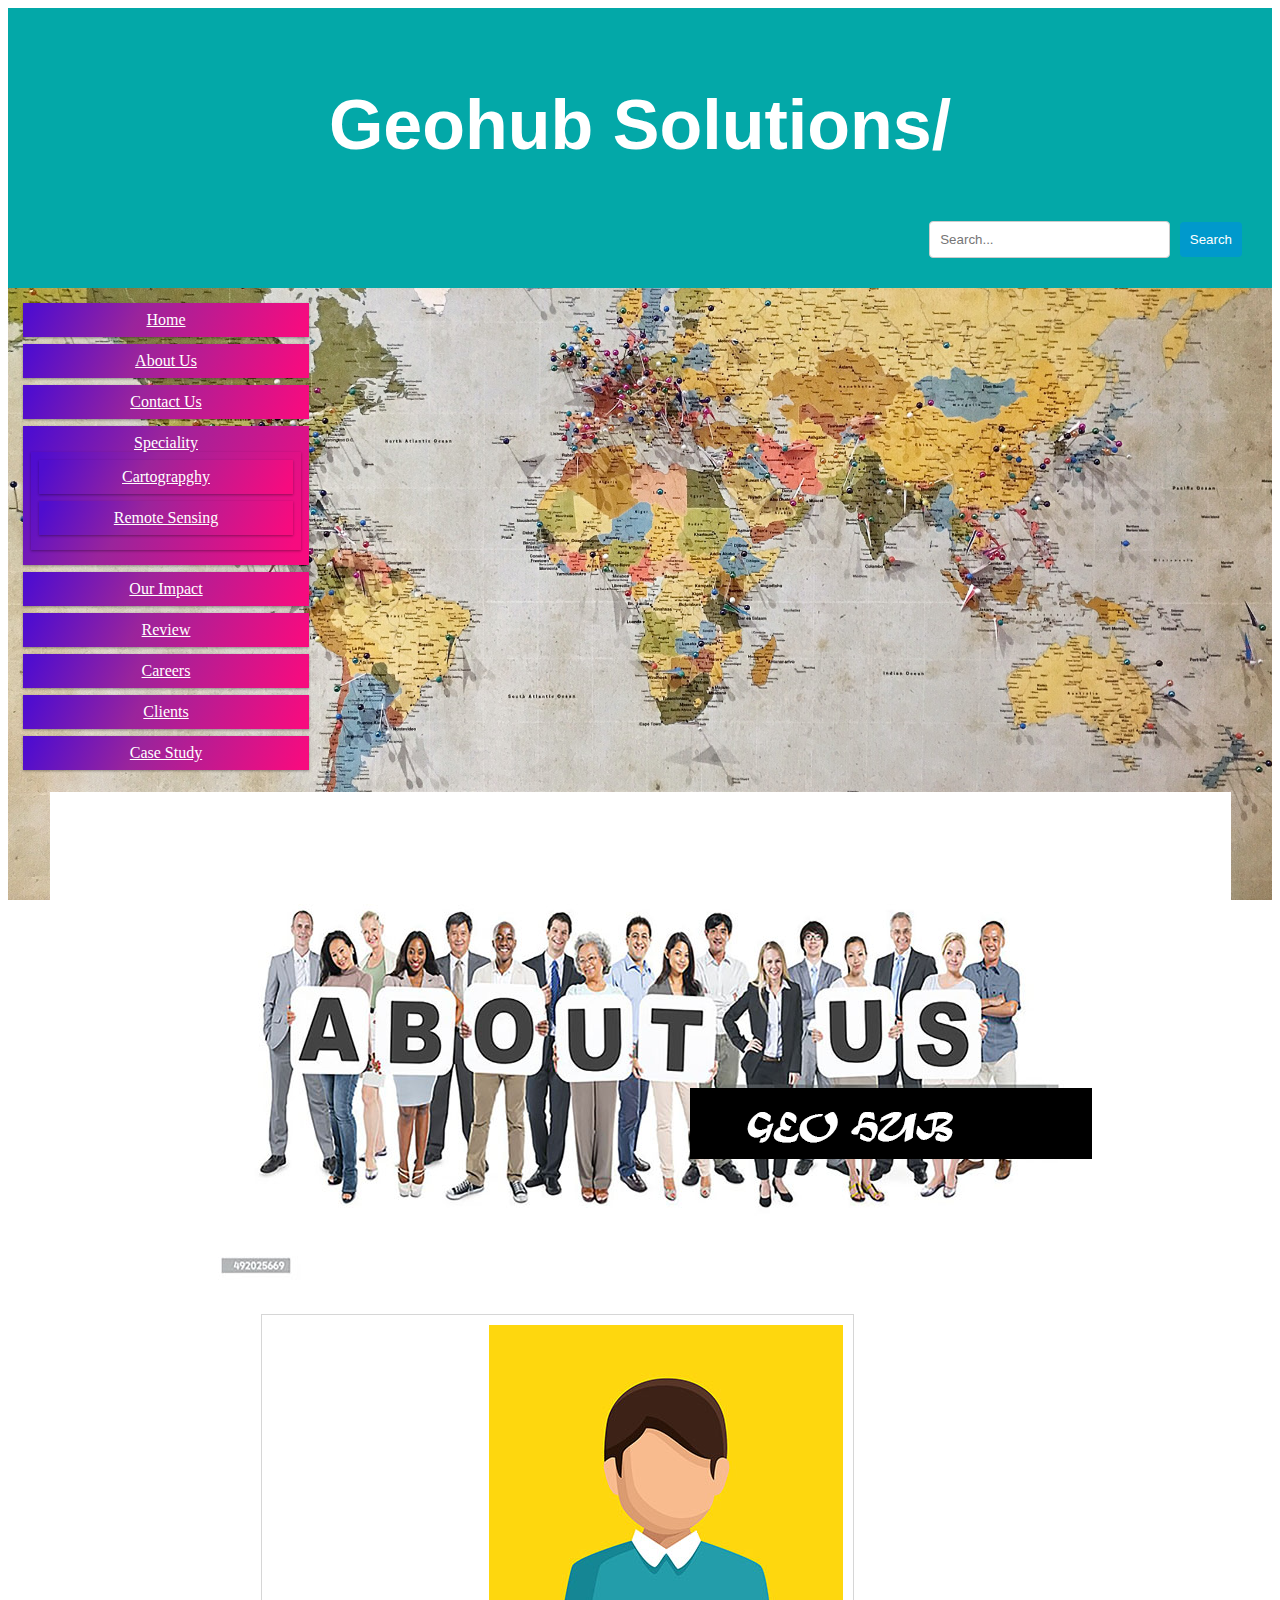
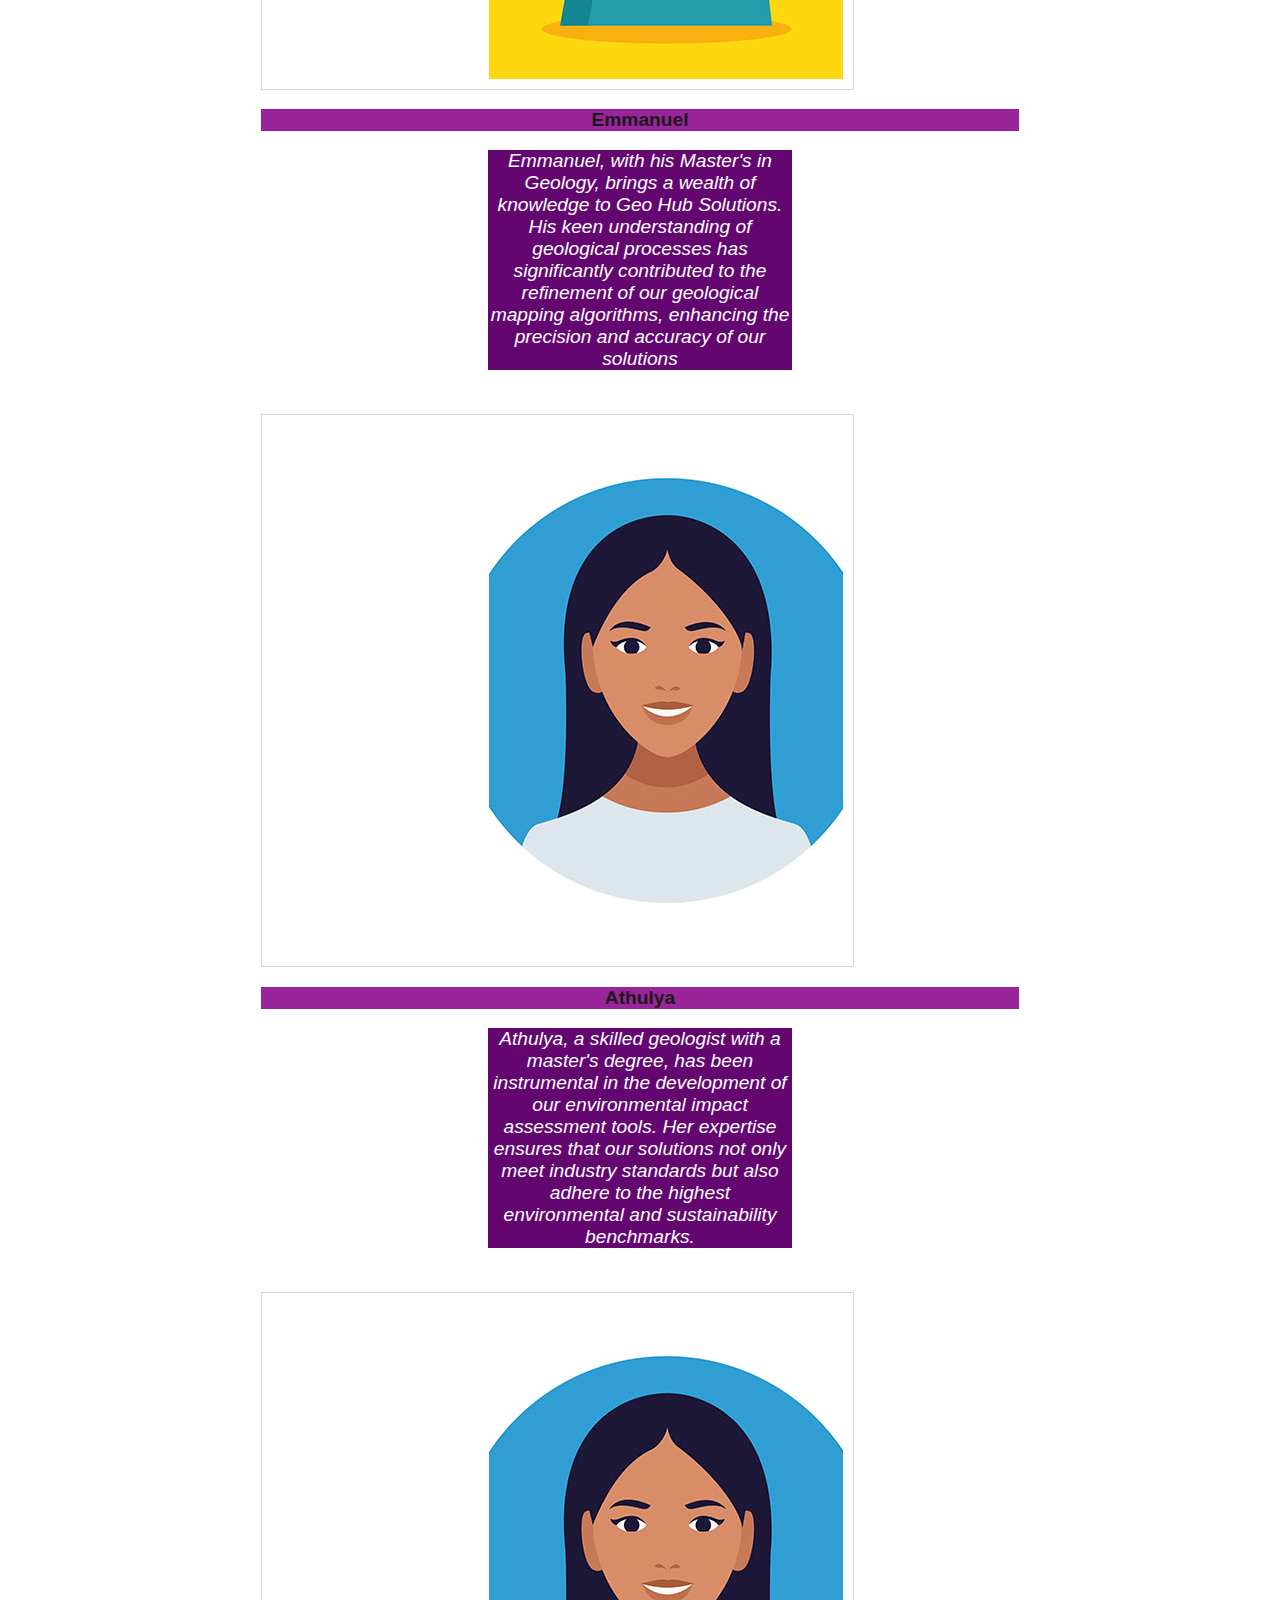
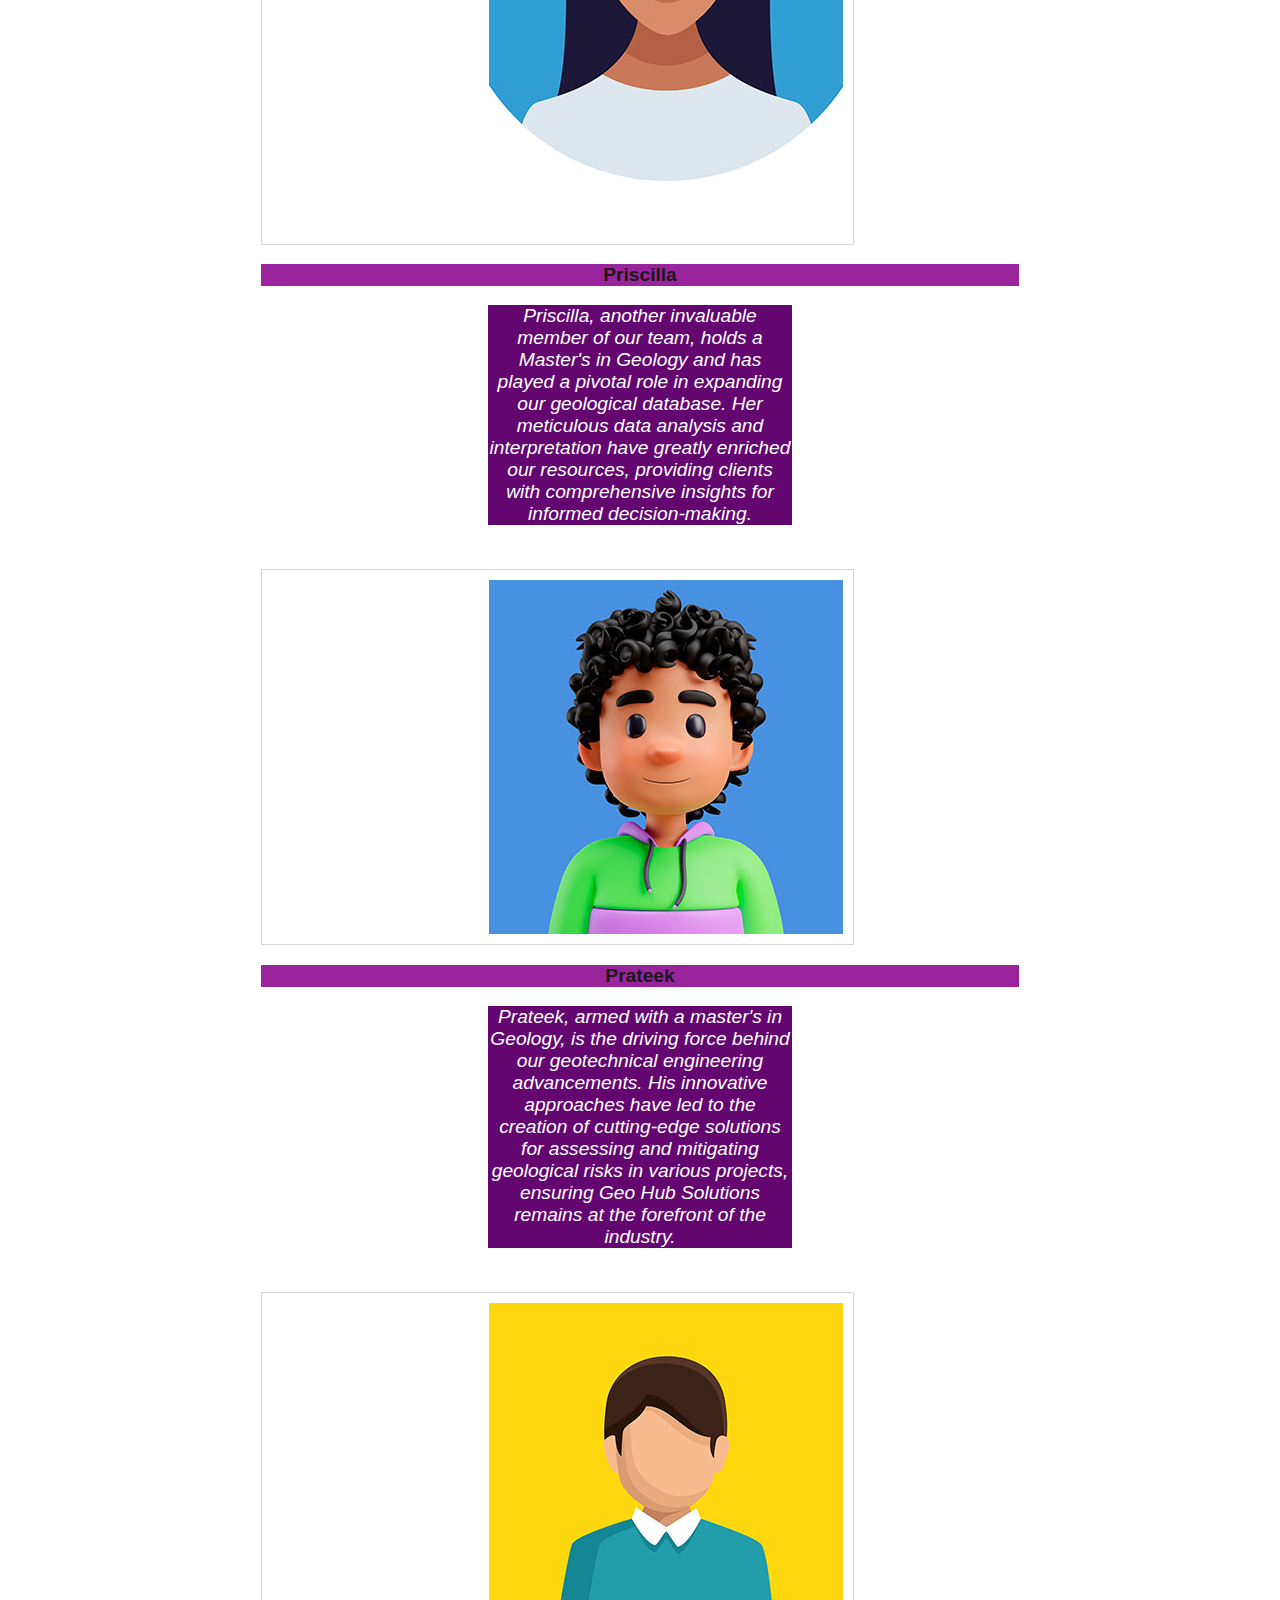
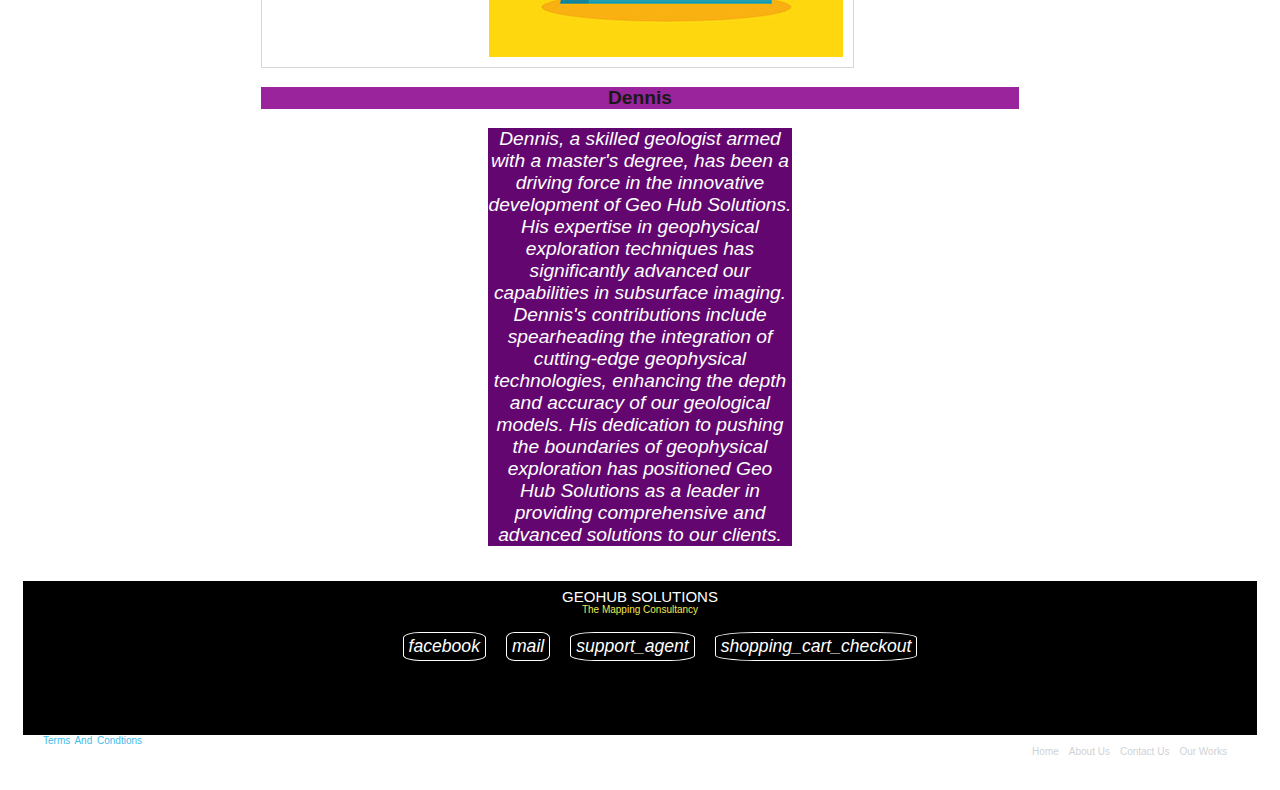
==== commit 230c65cb: "NEW UP" ====
--- a/AboutUs.html
+++ b/AboutUs.html
@@ -22,7 +22,6 @@
 </div>
           <!-- Prateek's Code ends here  -->
 
-       -->
 <div class="wrapper">
   <div class="row">
   <div class="col-3 col-s-3 menu">
@@ -56,7 +55,7 @@
      <!-- A picture showing'About Us' 
      Owner : Dennis
      Source: Pexels.com-->
-    <img class="abthed" src="images/istockphoto-492025669-1024x1024.jpg" alt="ABOUT US">
+    <img class="abthed" src="images/92025669-1024x1024.png" alt="ABOUT US">                 <!--Image with about us tag-->
 
      
     
@@ -66,34 +65,37 @@
            Owner: Athulya
            source: Google
       -->
-      </div >
-      <section class="usmod">
-      <div class="us">
-        <img class="figure" src="images/60111.jpg" alt="Emmanuel">
-        <h3 class="aboutname">Emmanuel</h3>
+     
+    <!--- Source: Pexels.com-->
+    </div ><!--image sources pexels.com-->
+       <!--dennis-->
+      <section class="usmod">    <!--class seprating the images from other elements-->
+      <div class="us">  <!--class giving the individual styles for each person-->
+        <img class="figure" src="images/60111.jpg" alt="Emmanuel">  <!--class giving features for the image-->
+        <h3 class="aboutname">Emmanuel</h3> <!--defining css for the title and the name -->
         <p class="about">Emmanuel, with his Master's in Geology, brings a wealth of knowledge to Geo Hub Solutions. His keen understanding of geological processes has significantly contributed to the refinement of our geological mapping algorithms, enhancing the precision and accuracy of our solutions</p>
 
       </div>
-      <div class="us">
-        <img class="figure" src="images/2289_SkVNQSBGQU1PIDEwMjgtMTEz.jpg" alt="Emmanuel">
-        <h3 class="aboutname">Athulya</h3>
-        <p class="about">Athulya, a skilled geologist with a Master's degree, has been instrumental in the development of our environmental impact assessment tools. Her expertise ensures that our solutions not only meet industry standards but also adhere to the highest environmental and sustainability benchmarks.</p>
+      <div class="us"> <!--class giving the individual styles for each person-->
+        <img class="figure" src="images/2289_SkVNQSBGQU1PIDEwMjgtMTEz.jpg" alt="Emmanuel"> <!--class giving features for the image-->
+        <h3 class="aboutname">Athulya</h3><!--defining css for the title and the name -->
+        <p class="about">Athulya, a skilled geologist with a master's degree, has been instrumental in the development of our environmental impact assessment tools. Her expertise ensures that our solutions not only meet industry standards but also adhere to the highest environmental and sustainability benchmarks.</p>
       </div>
-      <div class="us">
-        <img class="figure" src="images/2289_SkVNQSBGQU1PIDEwMjgtMTEz.jpg" alt="Emmanuel">
-        <h3 class="aboutname">Priscilla</h3>
+      <div class="us"> <!--class giving the individual styles for each person-->
+        <img class="figure" src="images/2289_SkVNQSBGQU1PIDEwMjgtMTEz.jpg" alt="Emmanuel"><!--class giving features for the image-->                                    
+        <h3 class="aboutname">Priscilla</h3><!--defining css for the title and the name -->
         <p class="about">Priscilla, another invaluable member of our team, holds a Master's in Geology and has played a pivotal role in expanding our geological database. Her meticulous data analysis and interpretation have greatly enriched our resources, providing clients with comprehensive insights for informed decision-making.</p>
       </div>
-      <div class="us">
-        <img class="figure" src="images/9434619.jpg" alt="Emmanuel">
-        <h3 class="aboutname">Prateek</h3>
-        <p class="about">Preteek, armed with a Master's in Geology, is the driving force behind our geotechnical engineering advancements. His innovative approaches have led to the creation of cutting-edge solutions for assessing and mitigating geological risks in various projects, ensuring Geo Hub Solutions remains at the forefront of the industry.</p>
+      <div class="us"> <!--class giving the individual styles for each person-->
+        <img class="figure" src="images/9434619.jpg" alt="Emmanuel"><!--class giving features for the image-->
+        <h3 class="aboutname">Prateek</h3><!--defining css for the title and the name -->
+        <p class="about">Prateek, armed with a master's in Geology, is the driving force behind our geotechnical engineering advancements. His innovative approaches have led to the creation of cutting-edge solutions for assessing and mitigating geological risks in various projects, ensuring Geo Hub Solutions remains at the forefront of the industry.</p>
 
       </div>
-      <div class="us">
-        <img class="figure" src="images/60111.jpg" alt="Emmanuel">
-        <h3 class="aboutname">Dennis</h3>
-        <p class="about">Dennis, a skilled geologist armed with a Master's degree, has been a driving force in the innovative development of Geo Hub Solutions. His expertise in geophysical exploration techniques has significantly advanced our capabilities in subsurface imaging. Dennis's contributions include spearheading the integration of cutting-edge geophysical technologies, enhancing the depth and accuracy of our geological models. His dedication to pushing the boundaries of geophysical exploration has positioned Geo Hub Solutions as a leader in providing comprehensive and advanced solutions to our clients.
+      <div class="us"> <!--class giving the individual styles for each person-->
+        <img class="figure" src="images/60111.jpg" alt="Emmanuel"><!--class giving features for the image-->
+        <h3 class="aboutname">Dennis</h3><!--defining css for the title and the name -->
+        <p class="about">Dennis, a skilled geologist armed with a master's degree, has been a driving force in the innovative development of Geo Hub Solutions. His expertise in geophysical exploration techniques has significantly advanced our capabilities in subsurface imaging. Dennis's contributions include spearheading the integration of cutting-edge geophysical technologies, enhancing the depth and accuracy of our geological models. His dedication to pushing the boundaries of geophysical exploration has positioned Geo Hub Solutions as a leader in providing comprehensive and advanced solutions to our clients.
 
 
 
--- a/css.css
+++ b/css.css
@@ -211,7 +211,7 @@
 
 }
 
-/*dennis*/
+/*dennis---- logo css*/
 .logo{position:absolute;
 top:10px;
 left:10px;}
@@ -220,7 +220,7 @@
 min-width: 100%;
 margin:0px auto;
 background-color: dimgray;
-background-image:url("images/andrew-stutesman-l68Z6eF2peA-unsplash.jpg");
+background-image:url("images/andrew-stutesman-l68Z6eF2peA-unsplash.jpg"); /*CSS that wrap the features inside the About us page */
 background-position:center;
 background-size: 100%;
 font-family: 'Times New Roman', Times, serif;
@@ -236,24 +236,25 @@
   margin: 0px;
   padding: 10px;
   text-align: left;
-  border: 1px solid #d6d6d6;
+  border: 1px solid #d6d6d6;/*The css for the images inside the  about us page*/
   padding-left:30%;
-  
-  }
-  
-  .aboutheader {
-  position: relative;
-  padding: 200px 0; }
+  max-width: 100%;
+  height: auto;
+  
+  }
+  
+  
   
   .reviewback{background-image: url(images/blackback.png) ;
   background-attachment: fixed;
   background-size: cover;
-            overflow-x: hidden;}
+            overflow-x: hidden;}                                      /*The css for the background image in the review page*/
   .reviewper1{background-image: url("images/peopler.png");
   padding: 50px;
   margin-top: 10%;
   margin-bottom: 25%;
-  margin-left: 25%;
+            overflow-x: hidden;                                     /*The css for the  ssecond background image in the review page*/
+            margin-left: 25%;                                                       
   margin-right: 25%;
   
   }
@@ -263,13 +264,17 @@
   color: gold
   ;display: block;
   padding: 30px ;
-  float:left;
+            overflow-x: hidden;                                     
+            
+            
+            
+            float:left;                                                                                     
   }
   .reviewper3{align-items: center;
   display:block;}
 .aboutname{
 font-family: Verdana, Geneva, Tahoma, sans-serif;
-color: #1a1919;
+color: #1a1919;/*The css for the  image in the review page*/
 font-size: 50px;
 font-weight: bold;
 font-size:larger;
@@ -280,12 +285,12 @@
 }
 .usmod{margin-left:20%;
   align-items: center;
-  margin-right: 20%;
+  margin-right: 20%;                           /*the wrap for the about all the members in the aubout us page*/
 
 }
 .us{
 display: block;
-align-content: center;
+align-content: center;             /*the wrap for the about individual members in the aubout us page*/
 margin-top:25PX;
 
 }
@@ -298,6 +303,9 @@
 margin-right: 30%;
 
 }
+.abthed{max-width: 100%;
+height: auto;}
+
 /* Priscilla */
 
 .footer{
@@ -488,72 +496,16 @@
   padding: 50px;
   
  }
-  /* .content{
-    max-width:1140px;
-    width: 100%;
-    padding-right: 15px;
-    padding-left: 15px;
-    margin-right: auto;
-    margin-left: auto;
-    display:block;
-    box-sizing:border-box;
-}
-
-  .contactus{
-    -webkit-box-pack: center;
-    justify-content: center;
-    display:flex;
-    margin-right:-15px;
-    margin-left: -15px;
-    box-sizing:border-box;
-  }
-  .heading-section{
-    font-size:28px;
-    color:#000;
-    font-weight: 300;
-    font-family: "Poppins", Arial, sans-serif;
-    display:block;
-
-  }
-  .service{
-    margin-left: 0;
-    margin-right: 0;
-    display:flex;
-    box-sizing:border-box;
-  }
-  .left{
-    padding-right:0;
-    padding-left:0;
-    display:block;
-    -webkit-box-flex: 0;
-    max-width: 50px;
-    position: relative;
-   
-  }
-  .details{
-    box-sizing:border-box;
-    display: block;
-
-  }
-  .write{
-    margin-bottom: 0;
-    line-height: 1.5;
-    font-weight: 400;
-    font-family: "Poppins", Arial, sans-serif;
-    font-size: 20px;
-
-  }
+ 
 
  */
  /* image on homepage */
- .okok{
+ 
+.okok{
   max-height: 500px;
+ background-color:cadetblue;
  }
 
-
-
-
-  
  .hmm {
     font-size: larger;
     line-height: 0.8cm;
@@ -576,6 +528,20 @@
 .hmm2:hover {
   box-shadow: 0 0 2px 1px rgba(0, 140, 186, 0.5);
 }
+
+.img1{
+    max-width: fit-content;
+}
+
+.img{
+    max-width: fit-content;
+}
+
+
+
+
+
+
 /* Emmanuel - home - new box */
 .newbox{
   float: right;
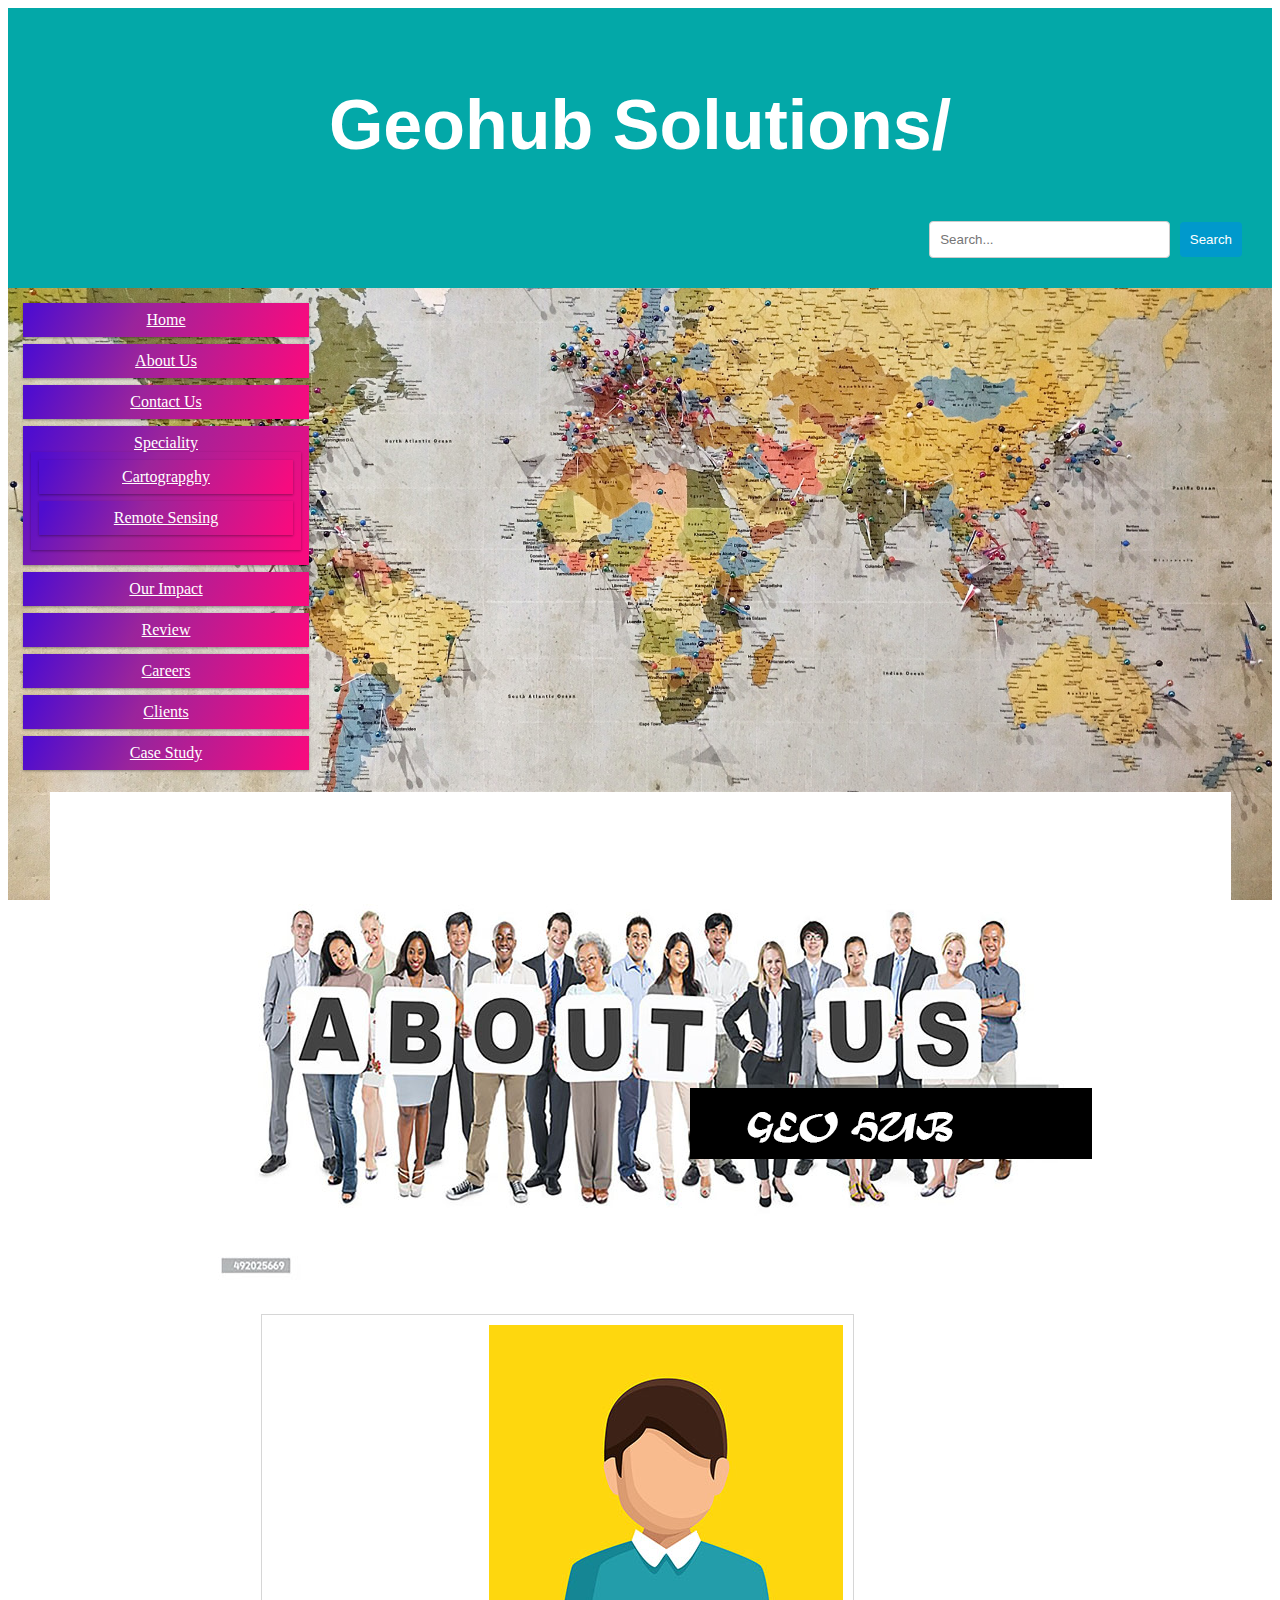
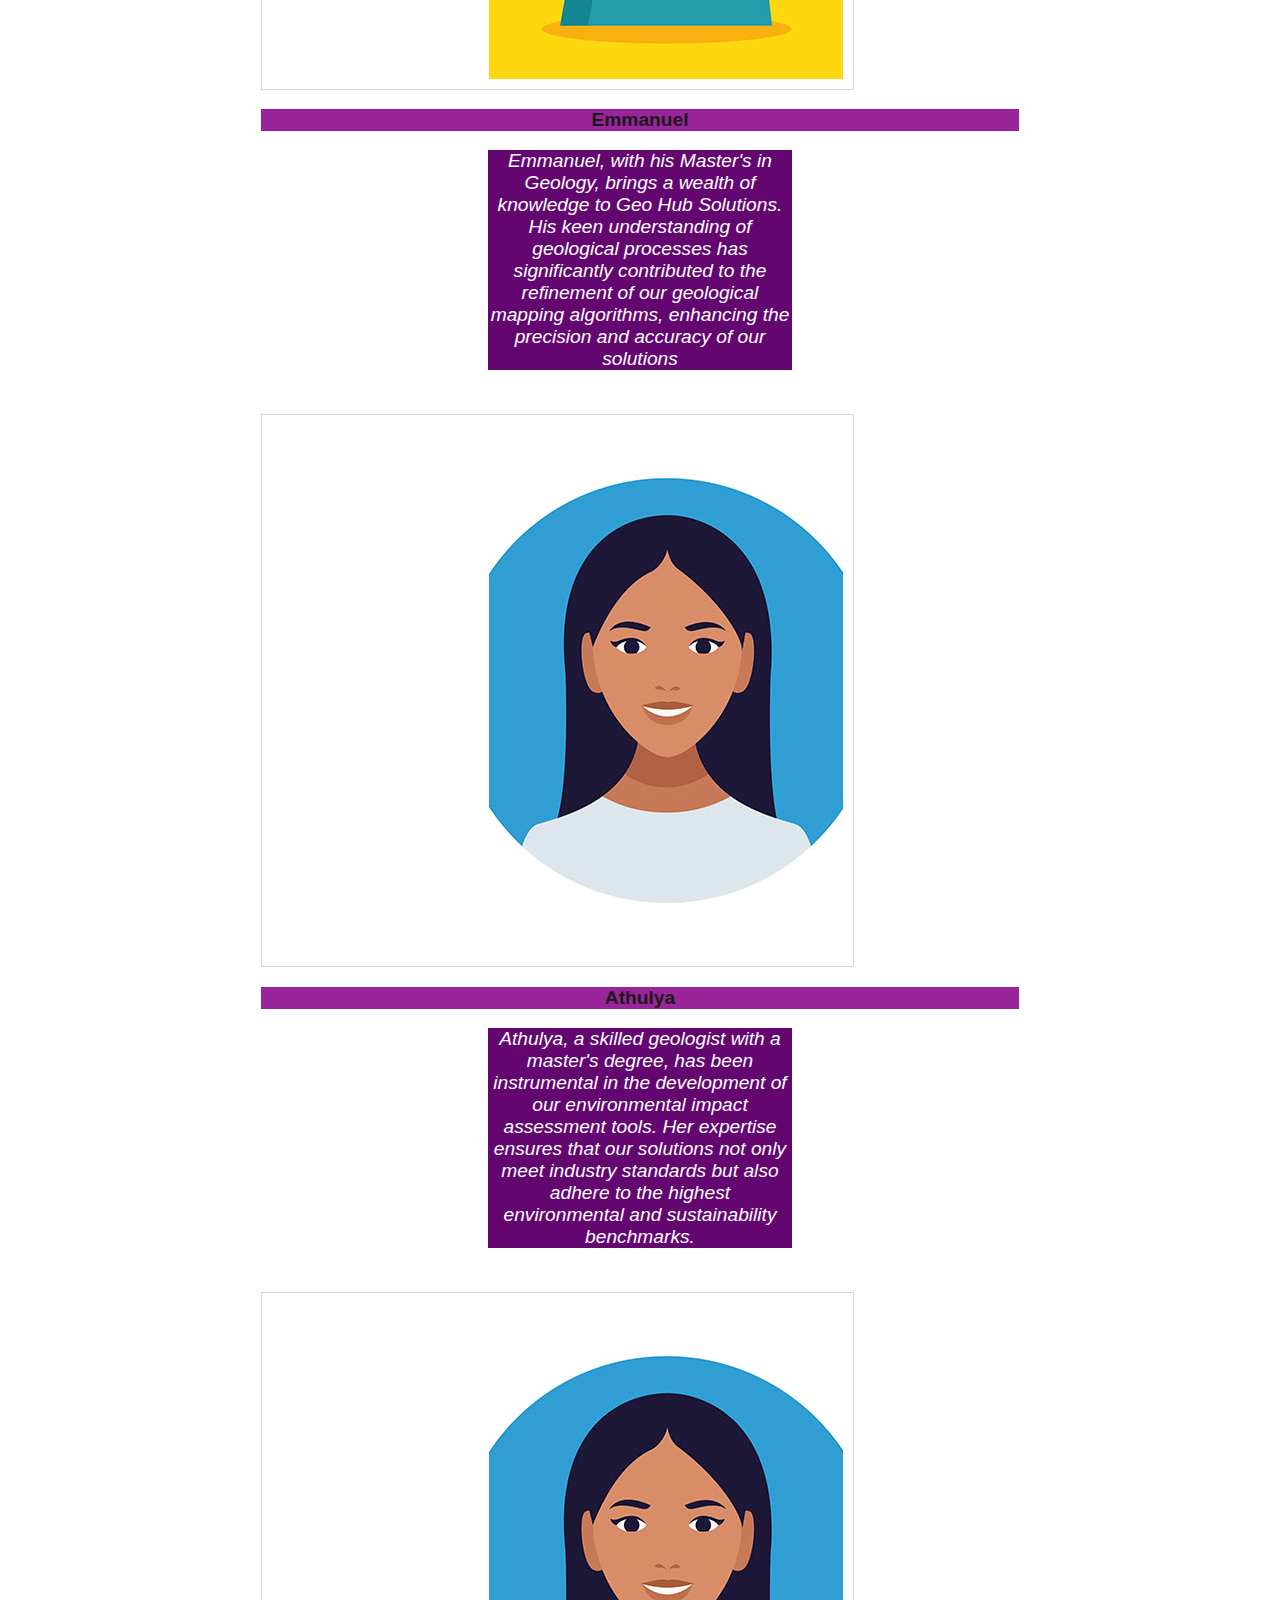
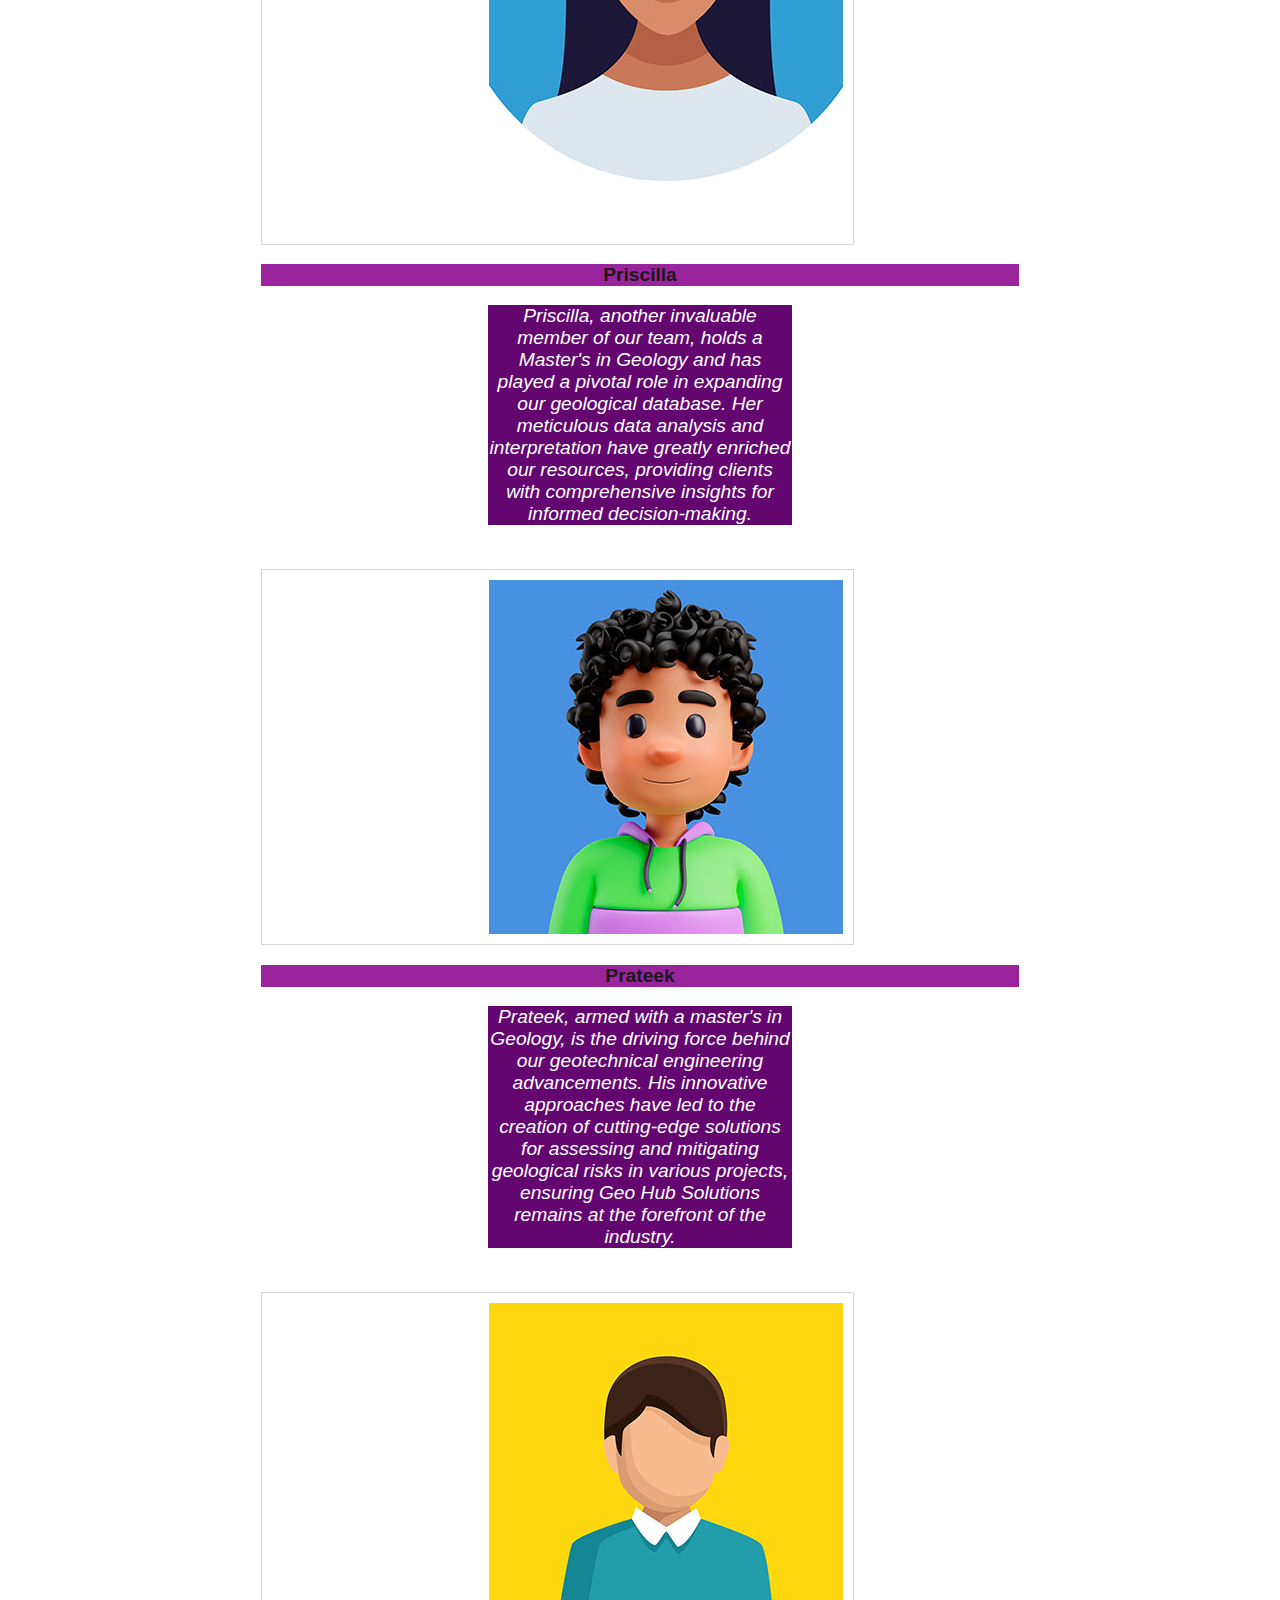
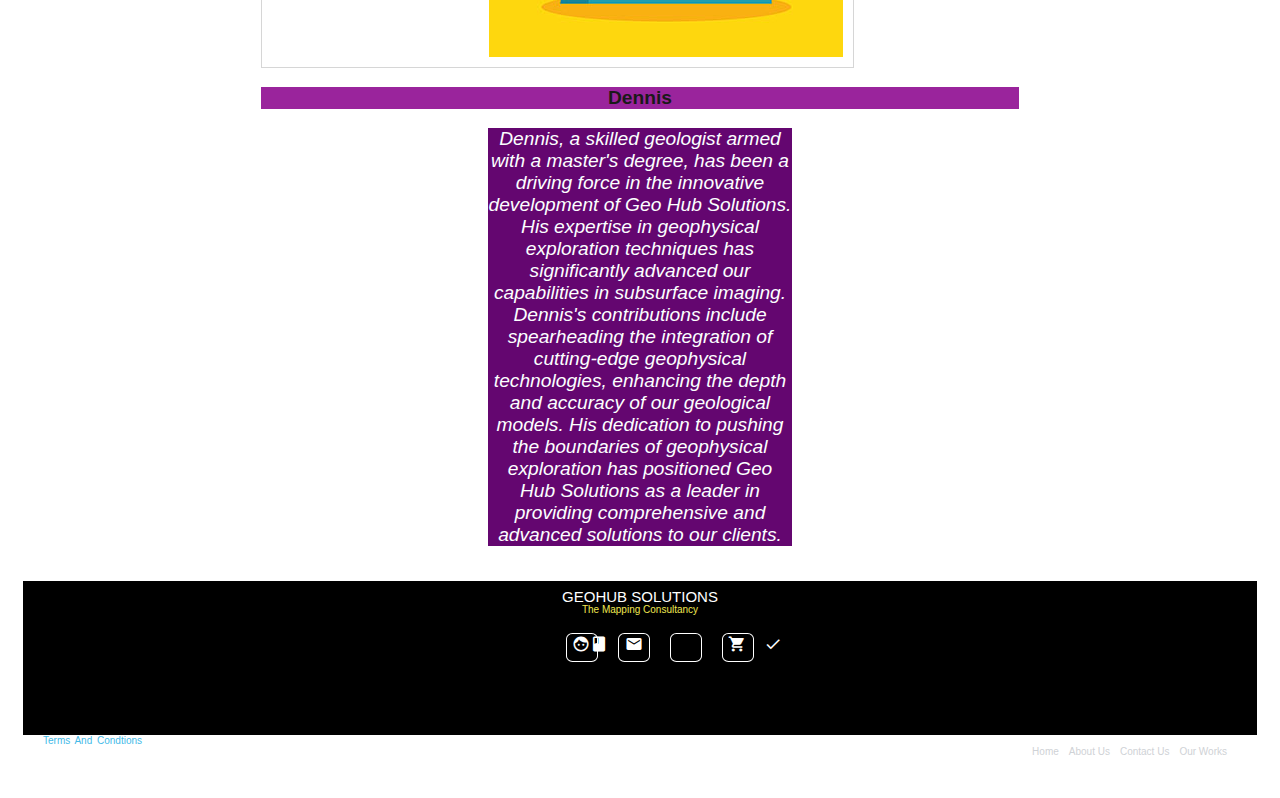
==== commit c7b30843: "commit" ====
--- a/AboutUs.html
+++ b/AboutUs.html
@@ -1,9 +1,10 @@
 <!DOCTYPE html>
-<html>
+<html lang="en">
 <head>
 <meta name="viewport" content="width=device-width, initial-scale=1.0">
 <link rel="stylesheet" href="css.css">
-
+<link rel="stylesheet" href="https://fonts.googleapis.com/icon?family=Material+Icons">
+<title>Geohub | About Us</title>
 </head>
 <body>
    <!-- Header 
@@ -103,12 +104,12 @@
 
 
         </p>
-</div>
-      </div>
+
+     
  </div>
-  </div>
   
-</section>
+  
+            </section>
    <!-- Athulya's Code ends here -->
 
         </footer> 
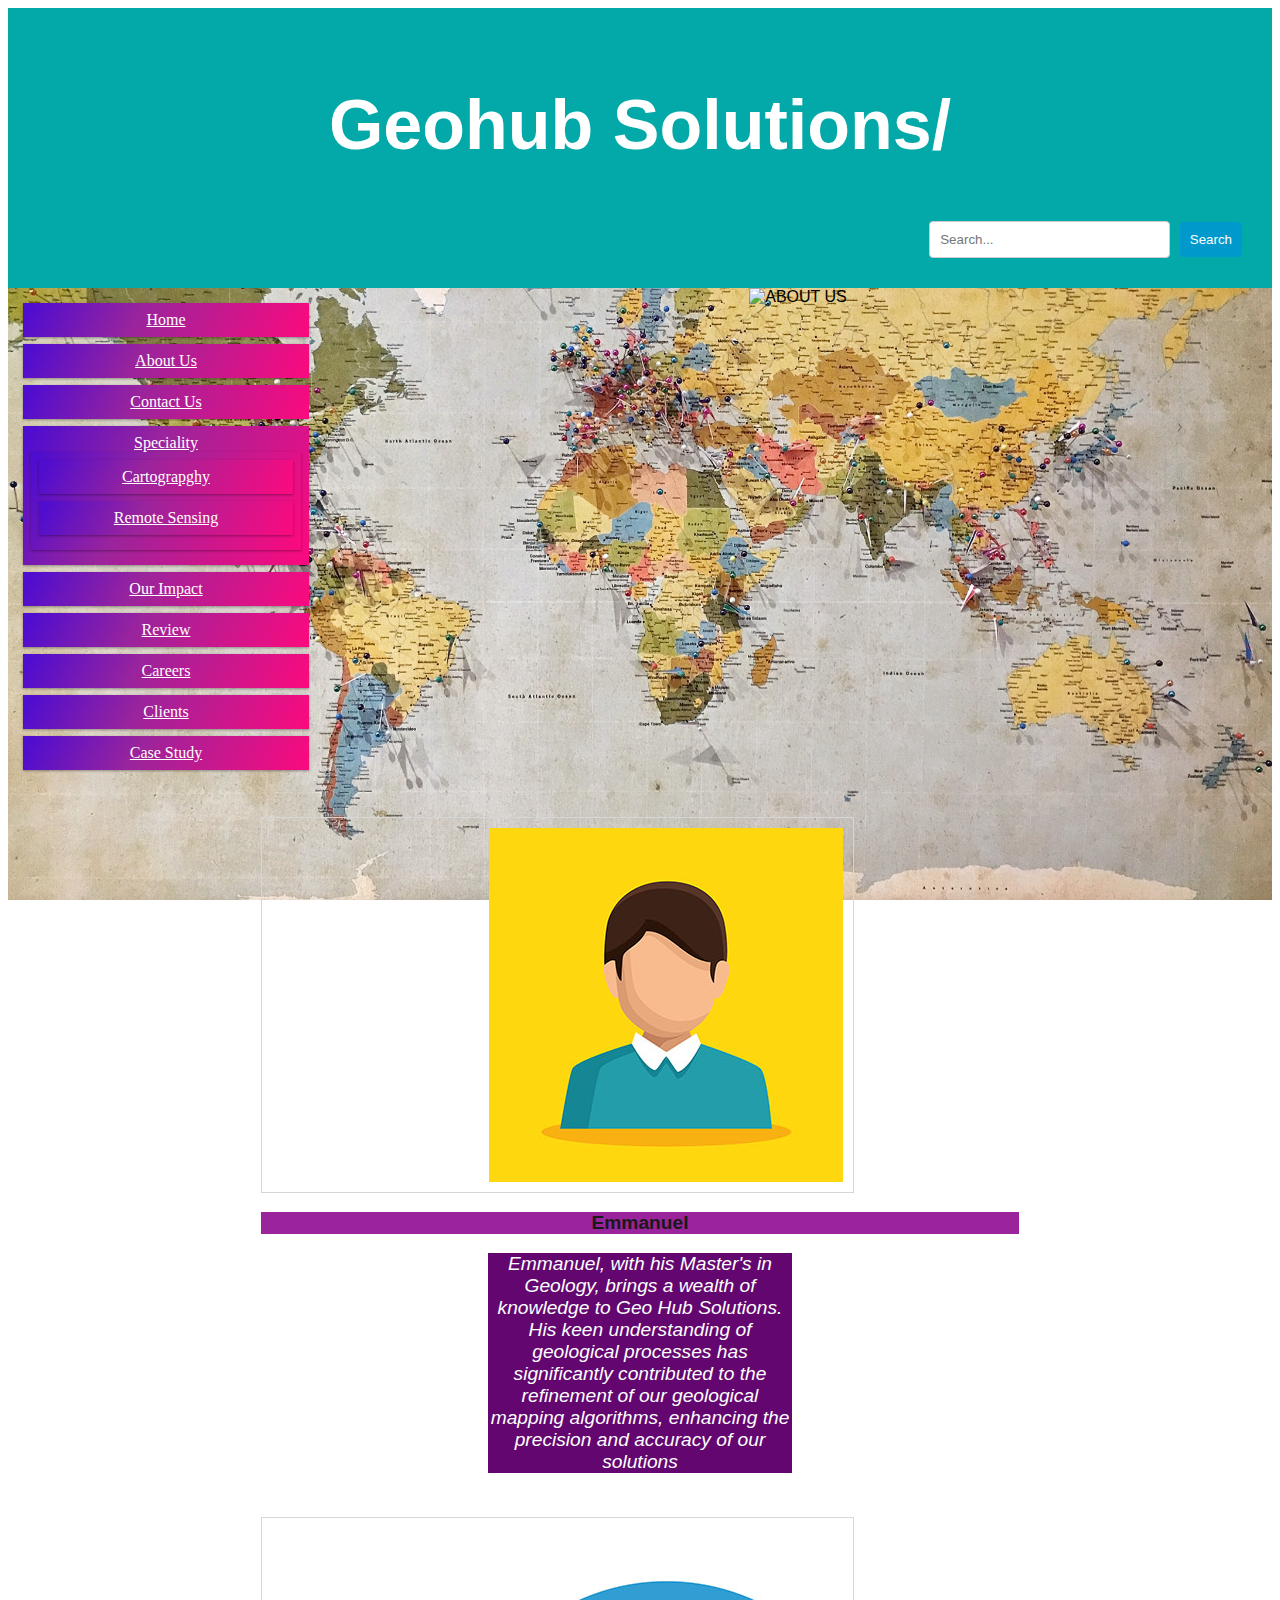
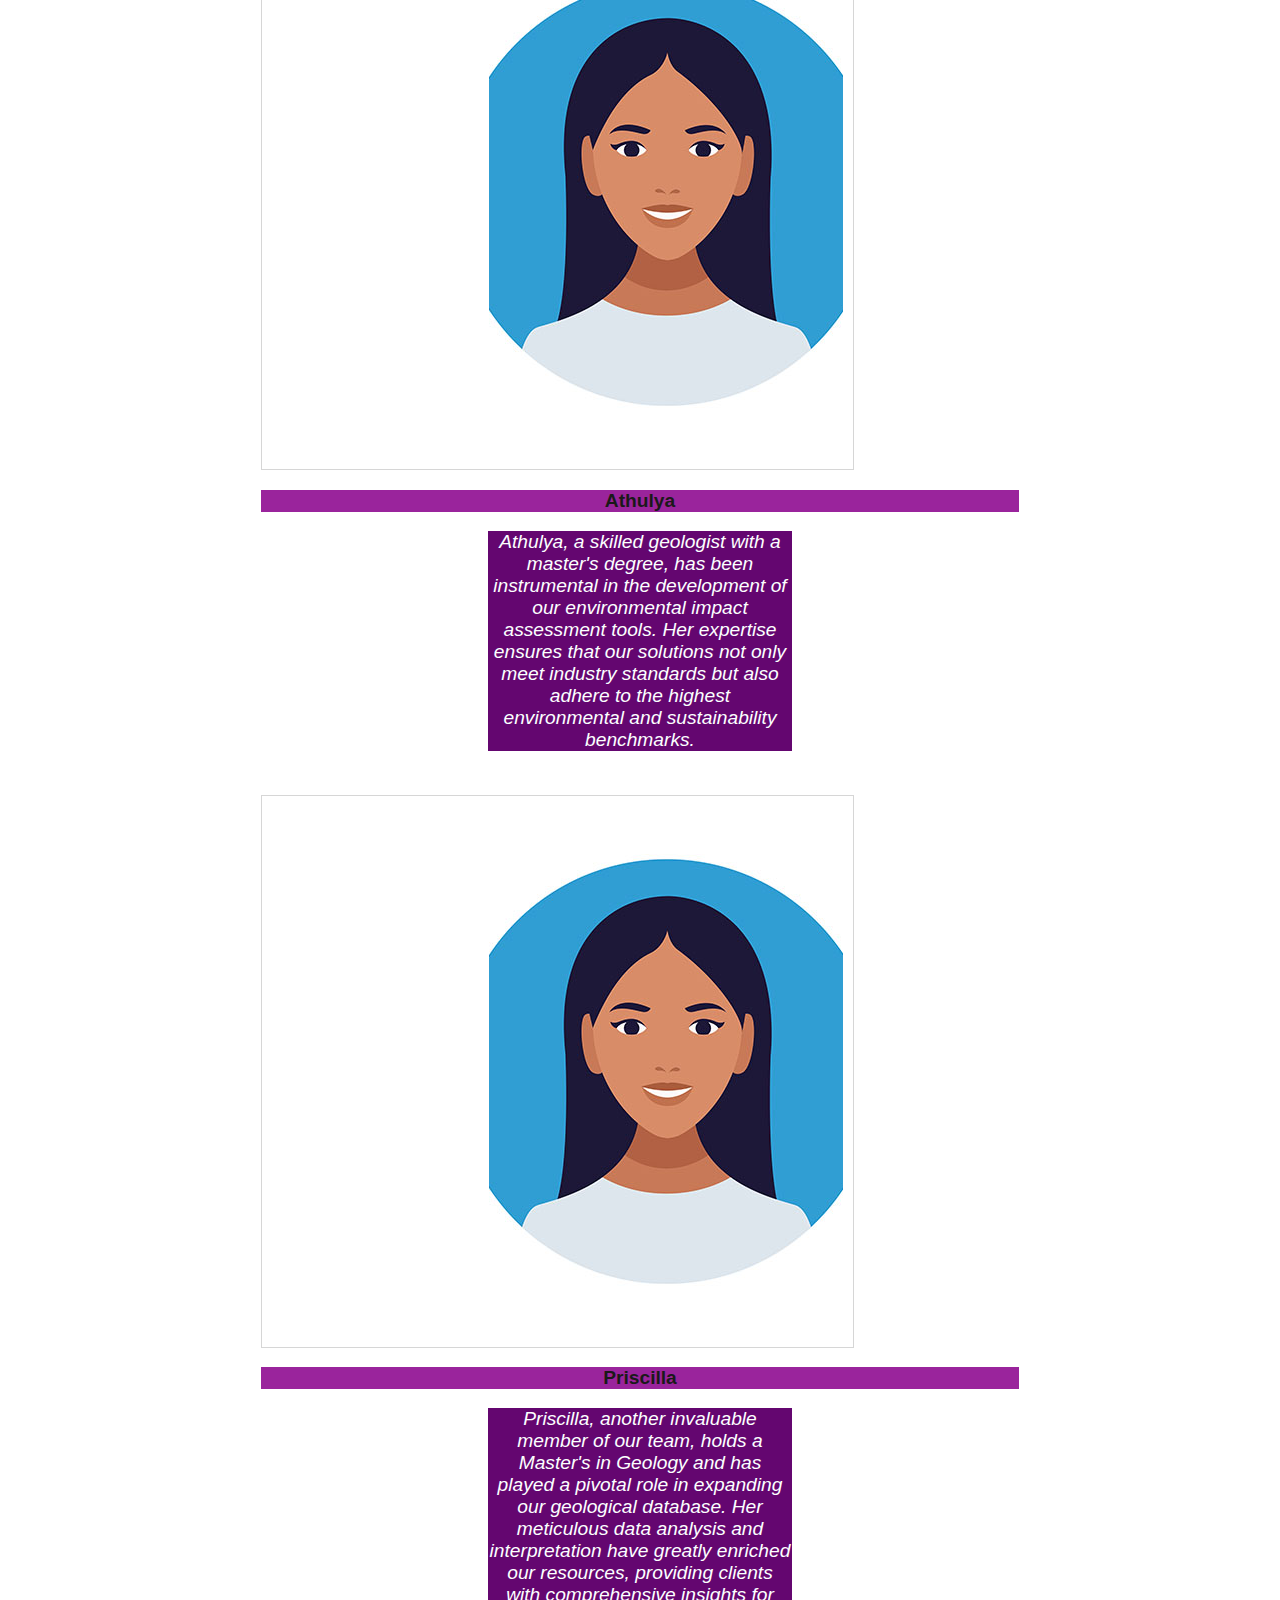
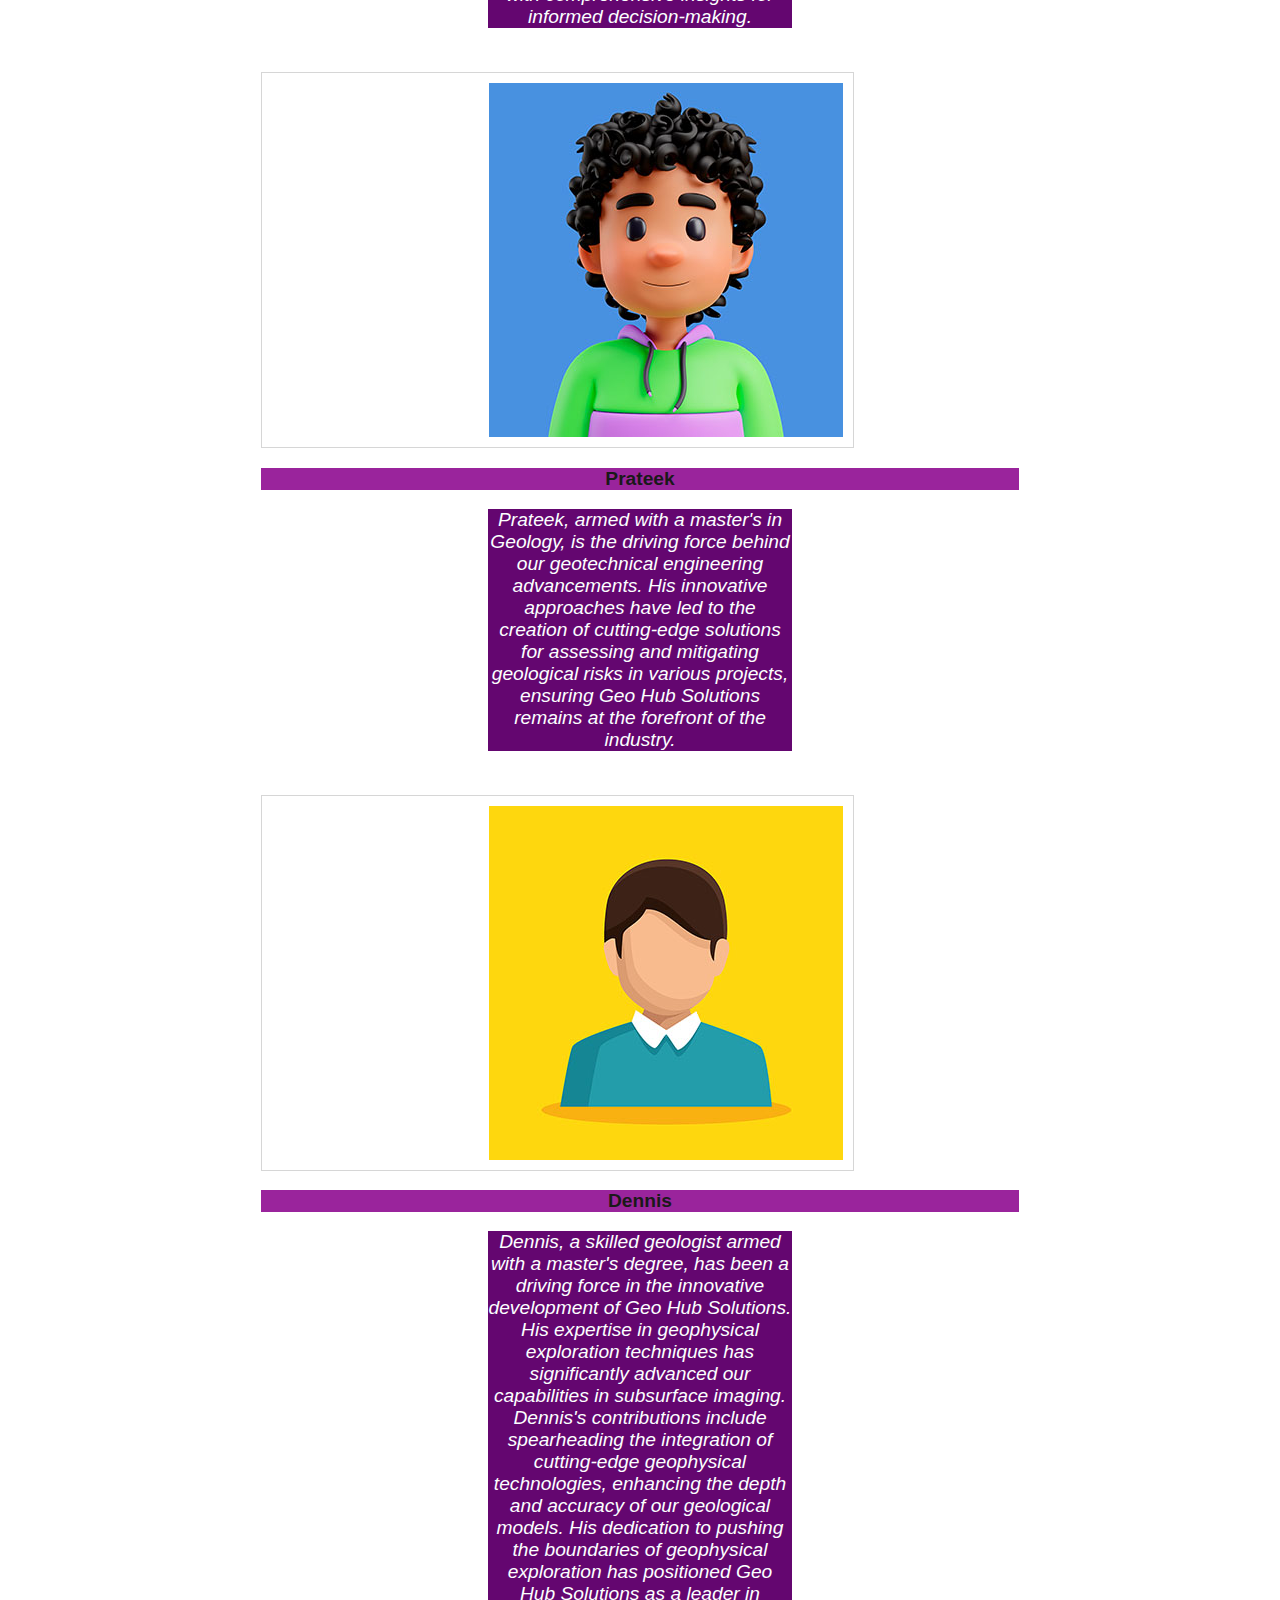
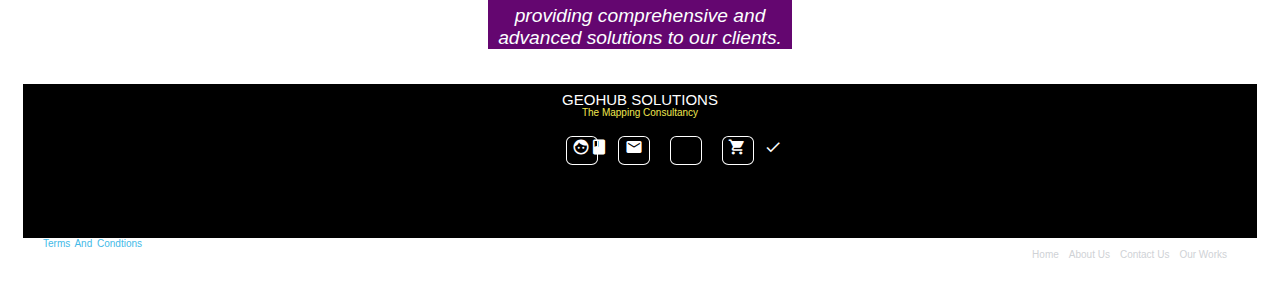
==== commit b6e8f49f: "Merge branch 'main' of https://github.com/prateekk13/a3web" ====
--- a/AboutUs.html
+++ b/AboutUs.html
@@ -1,10 +1,9 @@
 <!DOCTYPE html>
-<html lang="en">
+<html>
 <head>
 <meta name="viewport" content="width=device-width, initial-scale=1.0">
 <link rel="stylesheet" href="css.css">
 <link rel="stylesheet" href="https://fonts.googleapis.com/icon?family=Material+Icons">
-<title>Geohub | About Us</title>
 </head>
 <body>
    <!-- Header 
@@ -56,7 +55,7 @@
      <!-- A picture showing'About Us' 
      Owner : Dennis
      Source: Pexels.com-->
-    <img class="abthed" src="images/92025669-1024x1024.png" alt="ABOUT US">                 <!--Image with about us tag-->
+    <img class="abthed" src="images/istockphoto-492025669-1024x1024.jpg" alt="ABOUT US">                 <!--Image with about us tag-->
 
      
     
@@ -104,12 +103,12 @@
 
 
         </p>
-
-     
+</div>
+      </div>
  </div>
+  </div>
   
-  
-            </section>
+</section>
    <!-- Athulya's Code ends here -->
 
         </footer> 
--- a/css.css
+++ b/css.css
@@ -303,9 +303,6 @@
 margin-right: 30%;
 
 }
-.abthed{max-width: 100%;
-height: auto;}
-
 /* Priscilla */
 
 .footer{
@@ -496,7 +493,61 @@
   padding: 50px;
   
  }
- 
+  /* .content{
+    max-width:1140px;
+    width: 100%;
+    padding-right: 15px;
+    padding-left: 15px;
+    margin-right: auto;
+    margin-left: auto;
+    display:block;
+    box-sizing:border-box;
+}
+
+  .contactus{
+    -webkit-box-pack: center;
+    justify-content: center;
+    display:flex;
+    margin-right:-15px;
+    margin-left: -15px;
+    box-sizing:border-box;
+  }
+  .heading-section{
+    font-size:28px;
+    color:#000;
+    font-weight: 300;
+    font-family: "Poppins", Arial, sans-serif;
+    display:block;
+
+  }
+  .service{
+    margin-left: 0;
+    margin-right: 0;
+    display:flex;
+    box-sizing:border-box;
+  }
+  .left{
+    padding-right:0;
+    padding-left:0;
+    display:block;
+    -webkit-box-flex: 0;
+    max-width: 50px;
+    position: relative;
+   
+  }
+  .details{
+    box-sizing:border-box;
+    display: block;
+
+  }
+  .write{
+    margin-bottom: 0;
+    line-height: 1.5;
+    font-weight: 400;
+    font-family: "Poppins", Arial, sans-serif;
+    font-size: 20px;
+
+  }
 
  */
  /* image on homepage */
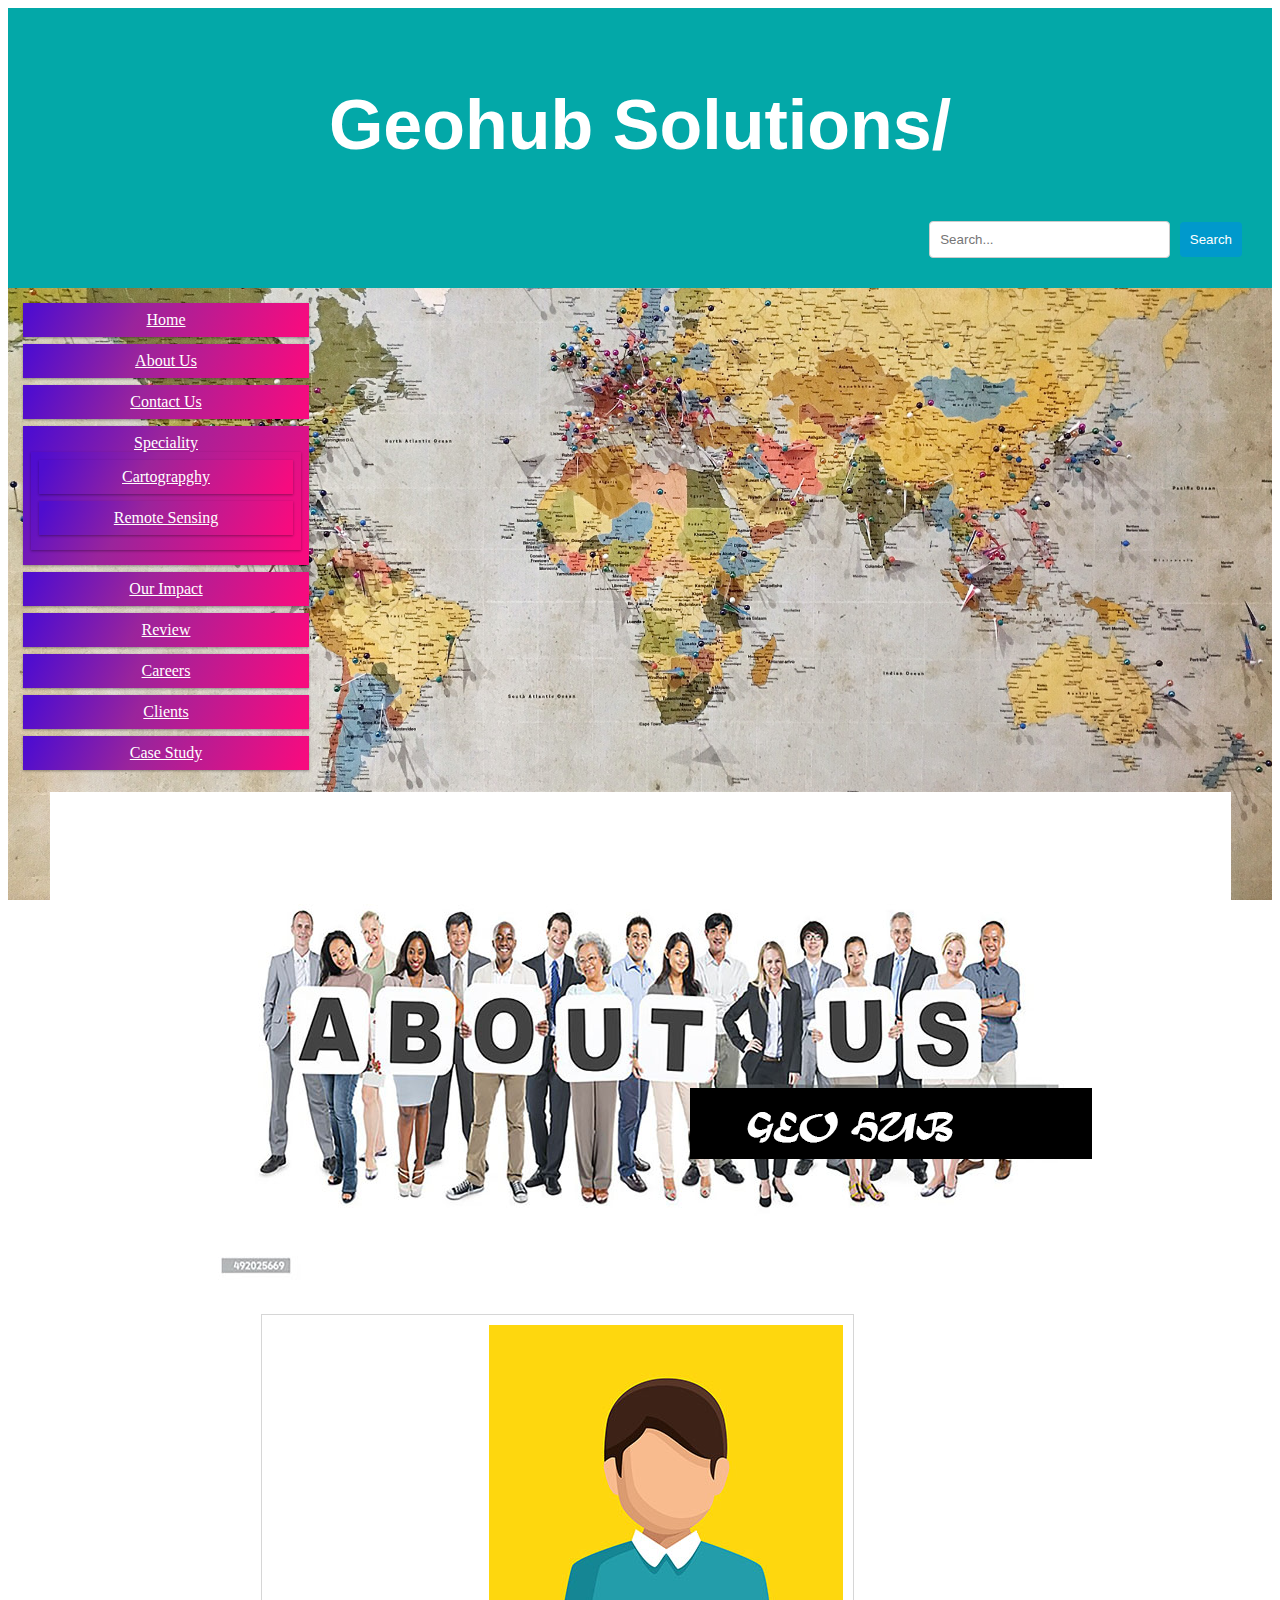
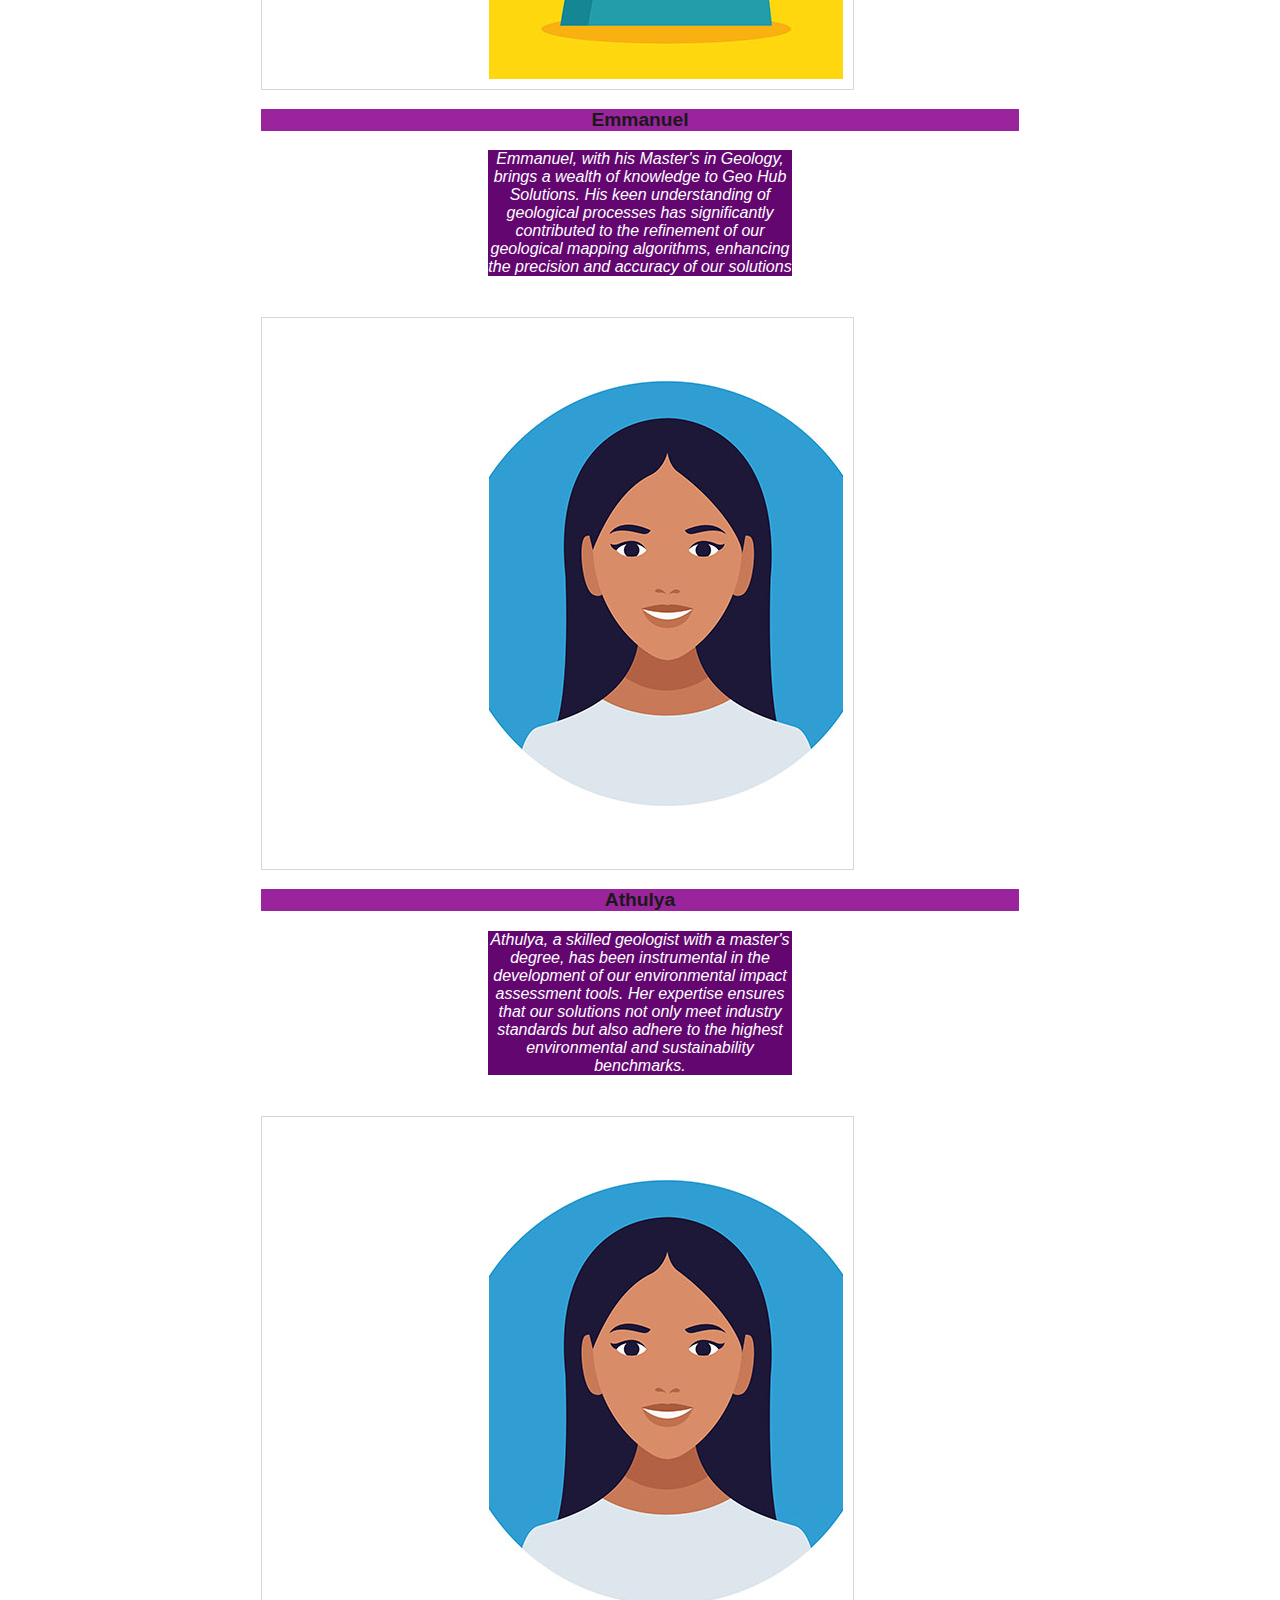
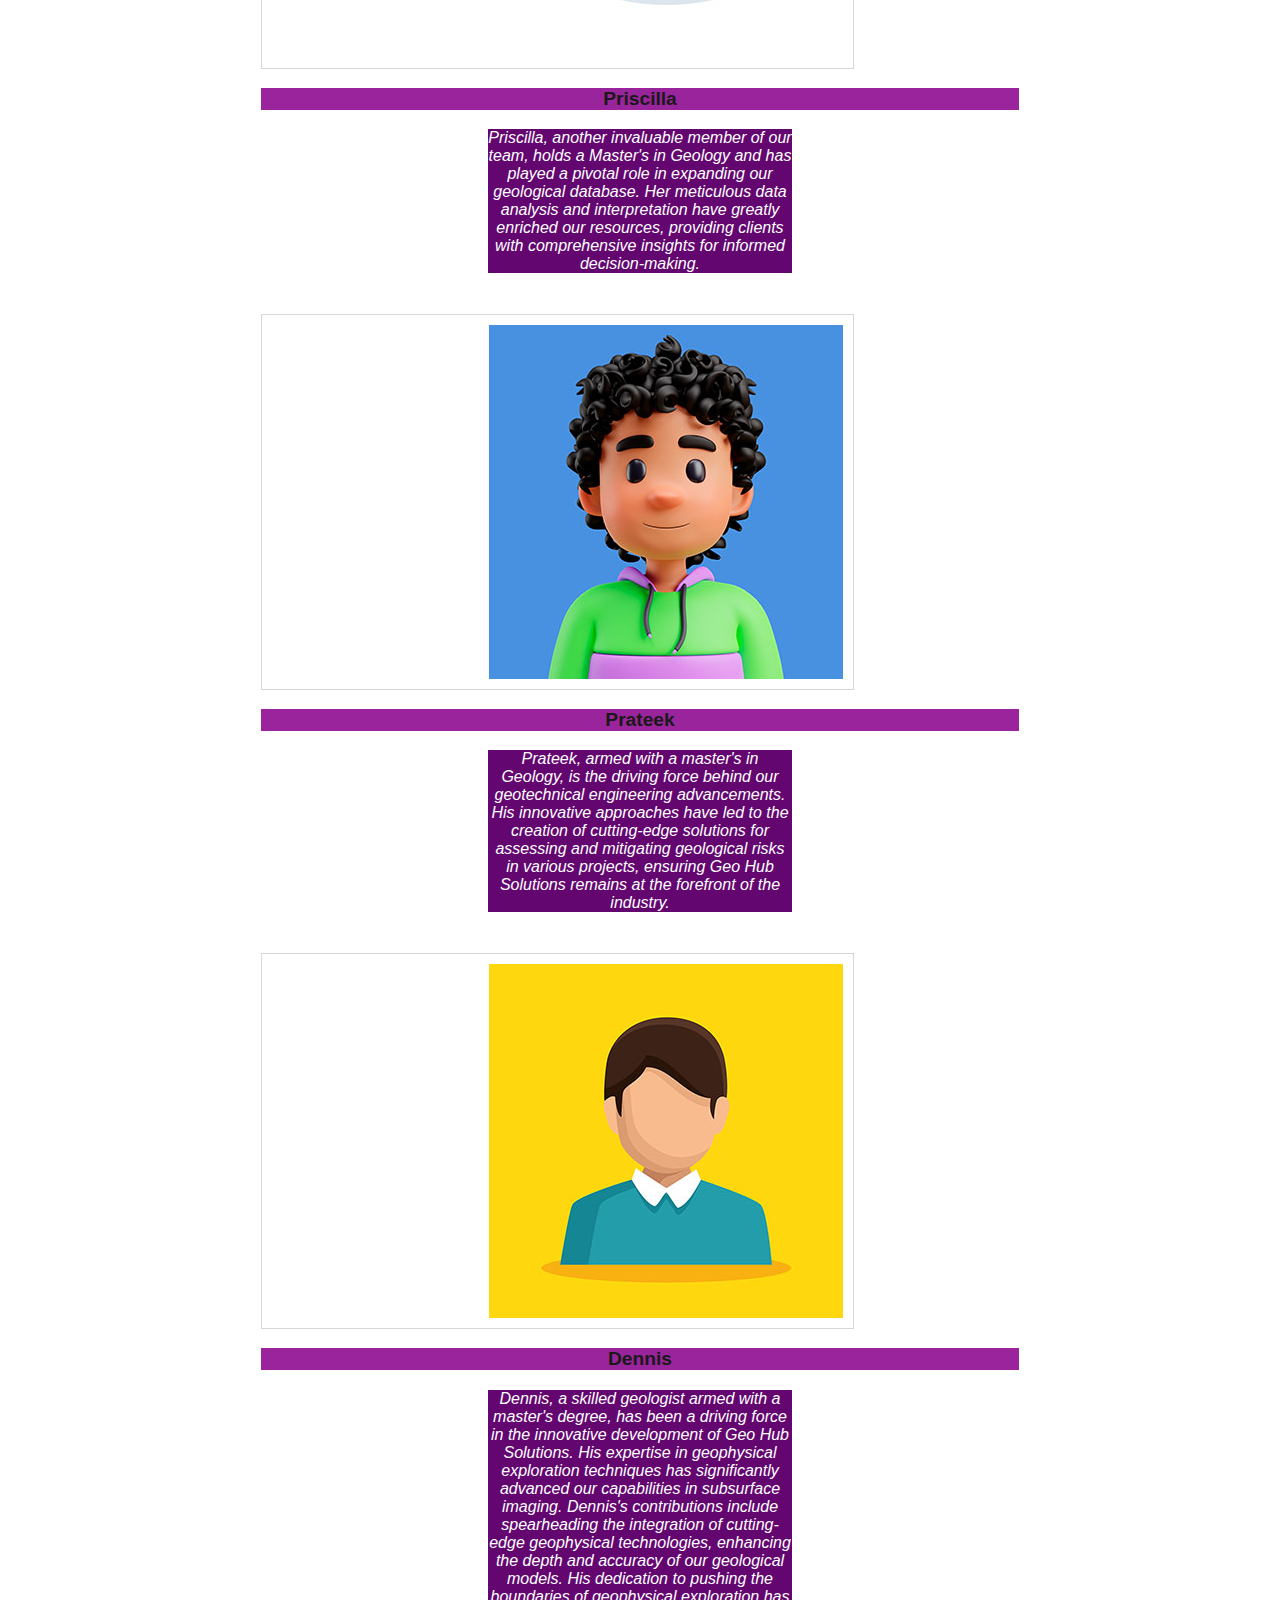
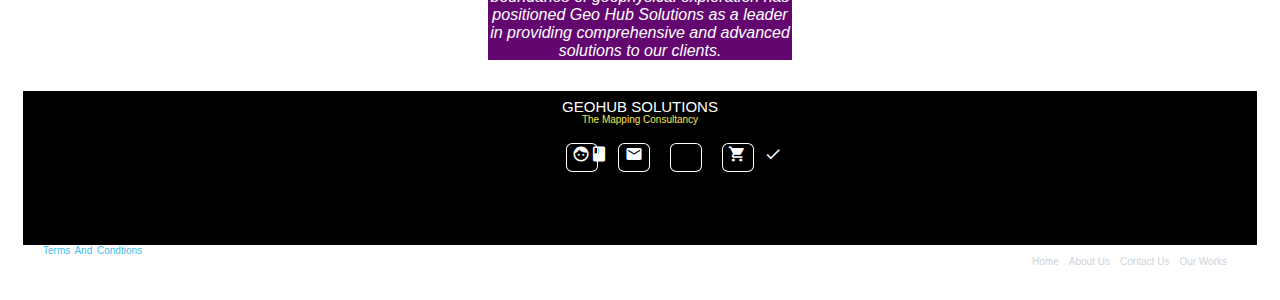
==== commit cb992a61: "Merge pull request #1 from prateekk13/main" ====
--- a/AboutUs.html
+++ b/AboutUs.html
@@ -1,9 +1,10 @@
 <!DOCTYPE html>
-<html>
+<html lang="en">
 <head>
 <meta name="viewport" content="width=device-width, initial-scale=1.0">
 <link rel="stylesheet" href="css.css">
 <link rel="stylesheet" href="https://fonts.googleapis.com/icon?family=Material+Icons">
+<title>Geohub | About Us</title>
 </head>
 <body>
    <!-- Header 
@@ -55,7 +56,7 @@
      <!-- A picture showing'About Us' 
      Owner : Dennis
      Source: Pexels.com-->
-    <img class="abthed" src="images/istockphoto-492025669-1024x1024.jpg" alt="ABOUT US">                 <!--Image with about us tag-->
+    <img class="abthed" src="images/92025669-1024x1024.png" alt="ABOUT US">                 <!--Image with about us tag-->
 
      
     
@@ -103,15 +104,16 @@
 
 
         </p>
-</div>
-      </div>
+
+     </div>
+    </section>
  </div>
-  </div>
+
   
-</section>
+            
    <!-- Athulya's Code ends here -->
 
-        </footer> 
+         
 
             <!-- Priscilla footer
                  source: https://www.w3schools.com/icons/default.asp 
@@ -123,10 +125,10 @@
             <h3>GEOHUB SOLUTIONS</h3>
             <p> The Mapping Consultancy </p>
             <ul class = "footer_media">
-                <li><a href="ContactUs.html"><i class="material-icons">facebook</i></a></li></li>
-                <li><a href="ContactUs.html"><i class="material-icons">mail</i></a></li></li>
-                <li><a href="ContactUs.html"><i class="material-icons">support_agent</i></a></li></li>
-                <li><a href="ContactUs.html"><i class="material-icons">shopping_cart_checkout</i></a></li></li>
+                <li><a href="ContactUs.html"><i class="material-icons">facebook</i></a></li>
+                <li><a href="ContactUs.html"><i class="material-icons">mail</i></a></li>
+                <li><a href="ContactUs.html"><i class="material-icons">support_agent</i></a></li>
+                <li><a href="ContactUs.html"><i class="material-icons">shopping_cart_checkout</i></a></li>
             </ul>
         </div>
         <div class="footer_copyright">
--- a/css.css
+++ b/css.css
@@ -3,7 +3,9 @@
     box-sizing: border-box;
     font-family: 'Gill Sans', 'Gill Sans MT', Calibri, 'Trebuchet MS', sans-serif;
   }
-  
+  /* property related to navbar */
+/* Owner: Prateek */
+/* Source: w3schools and color-gradiant is from website called 'Parachute' */
   .row::after {
     content: "";
     clear: both;
@@ -16,7 +18,9 @@
     float: left;
     padding: 15px;
   }
-
+/* property related to navbar */
+/* Owner: Prateek */
+/* Source: w3schools and color-gradiant is from website called 'Parachute' */
 .row::after {
   content: "";
   clear: both;
@@ -67,7 +71,9 @@
   color: #ffffff;
   box-shadow: 0 10px 3px rgba(0,0,0,0.12), 0 1px 2px rgba(0,0,0,0.24);
 }
-
+/* property related to header*/
+/* Owner: Athulya */
+/* Source: w3schools  */
 .header {
   background-color: #03a8a8;
   padding: 30px;
@@ -88,9 +94,16 @@
 [class*="col-"] {
   width: 100%;
 }
-
+/* property related to header*/
+/* Owner: Athulya */
+/* Source: w3schools  */
+
+/* property related to responsive*/
+/* Prateek,Priscilla */
+/* Source: w3schools  *
+  /* For tablets: */
 @media only screen and (min-width: 600px) {
-  /* For tablets: */
+
   .col-s-1 {width: 8.33%;}
   .col-s-2 {width: 16.66%;}
   .col-s-3 {width: 25%;}
@@ -126,6 +139,8 @@
 }
 
 
+/* Owner: priscilla */
+/* Source: w3schools  */
 .careers{
 text-align: center;
 
@@ -175,12 +190,16 @@
     font-family: Cambria, serif;
     margin: 2px;
   }
+/* Owner: dennis */
+/* Source: w3schools  */
 .mail{
 background-color: yellow;
 padding: 3px; ;
 -webkit-text-fill-color: crimson;
 text-decoration: none;
 }
+/* Owner:Prateek */
+/* Source: w3schools  */
   /* Style for seasrch container */
 .searchc {
   text-align: right;
@@ -242,22 +261,23 @@
   height: auto;
   
   }
-  
-  
-  
+
+  
+  /*The css for the background image in the review page*/
   .reviewback{background-image: url(images/blackback.png) ;
   background-attachment: fixed;
   background-size: cover;
-            overflow-x: hidden;}                                      /*The css for the background image in the review page*/
+            overflow-x: hidden;}                                      
   .reviewper1{background-image: url("images/peopler.png");
   padding: 50px;
-  margin-top: 10%;
-  margin-bottom: 25%;
-            overflow-x: hidden;                                     /*The css for the  ssecond background image in the review page*/
+  margin-top: 0%;
+  margin-bottom: 5%;
+            overflow-x: hidden;                                     
             margin-left: 25%;                                                       
   margin-right: 25%;
   
-  }
+  } 
+/*The css for the  ssecond background image in the review page*/
   .reviewper2{font-family: Impact, Haettenschweiler, 'Arial Narrow Bold', sans-serif;
   font-style: italic;
   font-size: large;
@@ -285,12 +305,13 @@
 }
 .usmod{margin-left:20%;
   align-items: center;
-  margin-right: 20%;                           /*the wrap for the about all the members in the aubout us page*/
-
-}
+  margin-right: 20%;                          
+} 
+/*the wrap for the about all the members in the aubout us page*/
+/*the wrap for the about individual members in the aubout us page*/
 .us{
 display: block;
-align-content: center;             /*the wrap for the about individual members in the aubout us page*/
+align-content: center;             
 margin-top:25PX;
 
 }
@@ -303,6 +324,9 @@
 margin-right: 30%;
 
 }
+.abthed{max-width: 100%;
+height: auto;}
+
 /* Priscilla */
 
 .footer{
@@ -426,7 +450,9 @@
       margin-bottom: 20px;
     
   }
-  }
+  
+/* Owner:Priscilla */
+/* Source: w3schools  */
   .remote_page{
     color: #4f0dcf;
     font-weight: 300;
@@ -468,6 +494,9 @@
     flex-direction: column;
   }
     /* Code :Priscilla ends */
+
+    /* Owner:Prateek */
+/* Source: w3schools  */
   .overview p{
     color: #000;
     font-family:'Lucida Sans', 'Lucida Sans Regular', 'Lucida Grande', 'Lucida Sans Unicode', Geneva, Verdana, sans-serif;
@@ -482,76 +511,21 @@
   
   .allcontainer{
     margin-left: 30%;
-    margin-bottom: 30%;
+    margin-bottom: 10%;
     }
   .contact{
   background-color: lightgrey;
-  width: 40%;
+  width: 40%;                                    /*css form is used*/
   border: 15px solid green;
-  display:box;
+  display:block;
   box-pack:center;
   padding: 50px;
   
  }
-  /* .content{
-    max-width:1140px;
-    width: 100%;
-    padding-right: 15px;
-    padding-left: 15px;
-    margin-right: auto;
-    margin-left: auto;
-    display:block;
-    box-sizing:border-box;
-}
-
-  .contactus{
-    -webkit-box-pack: center;
-    justify-content: center;
-    display:flex;
-    margin-right:-15px;
-    margin-left: -15px;
-    box-sizing:border-box;
-  }
-  .heading-section{
-    font-size:28px;
-    color:#000;
-    font-weight: 300;
-    font-family: "Poppins", Arial, sans-serif;
-    display:block;
-
-  }
-  .service{
-    margin-left: 0;
-    margin-right: 0;
-    display:flex;
-    box-sizing:border-box;
-  }
-  .left{
-    padding-right:0;
-    padding-left:0;
-    display:block;
-    -webkit-box-flex: 0;
-    max-width: 50px;
-    position: relative;
-   
-  }
-  .details{
-    box-sizing:border-box;
-    display: block;
-
-  }
-  .write{
-    margin-bottom: 0;
-    line-height: 1.5;
-    font-weight: 400;
-    font-family: "Poppins", Arial, sans-serif;
-    font-size: 20px;
-
-  }
-
- */
+
  /* image on homepage */
- 
+ /* Owner:Prateek */
+/* Source: w3schools  */
 .okok{
   max-height: 500px;
  background-color:cadetblue;
@@ -572,7 +546,7 @@
   border: 1px solid #ddd;
   border-radius: 4px;
   padding: 5px;
-  width: 412px;
+  width: 812px;
 }
 
 
@@ -594,9 +568,7 @@
 
 
 /* Emmanuel - home - new box */
-.newbox{
-  float: right;
-}
+
 #clickbox1{
   width: 300px;
  height: 200px;
@@ -637,15 +609,18 @@
 
  p{
   font-size: larger;
+  
  }
 h1{
     color:white;
 }
 /*client page*/
+    /* Owner:Athulya */
+/* Source: w3schools  */
 .clients{
   font-size: 40px;
   color:#640670;
-  text-decoration: underline;
+  text-decoration: underline;              
 }
 .slide{
   width:750px;
@@ -658,4 +633,11 @@
   font-size: 20px;
   font-weight: bolder;
 }
-
+    
+.pay{
+ background-color:rgb(216, 200, 200);
+ font-size: medium;
+ padding:60px;
+ }
+
+
